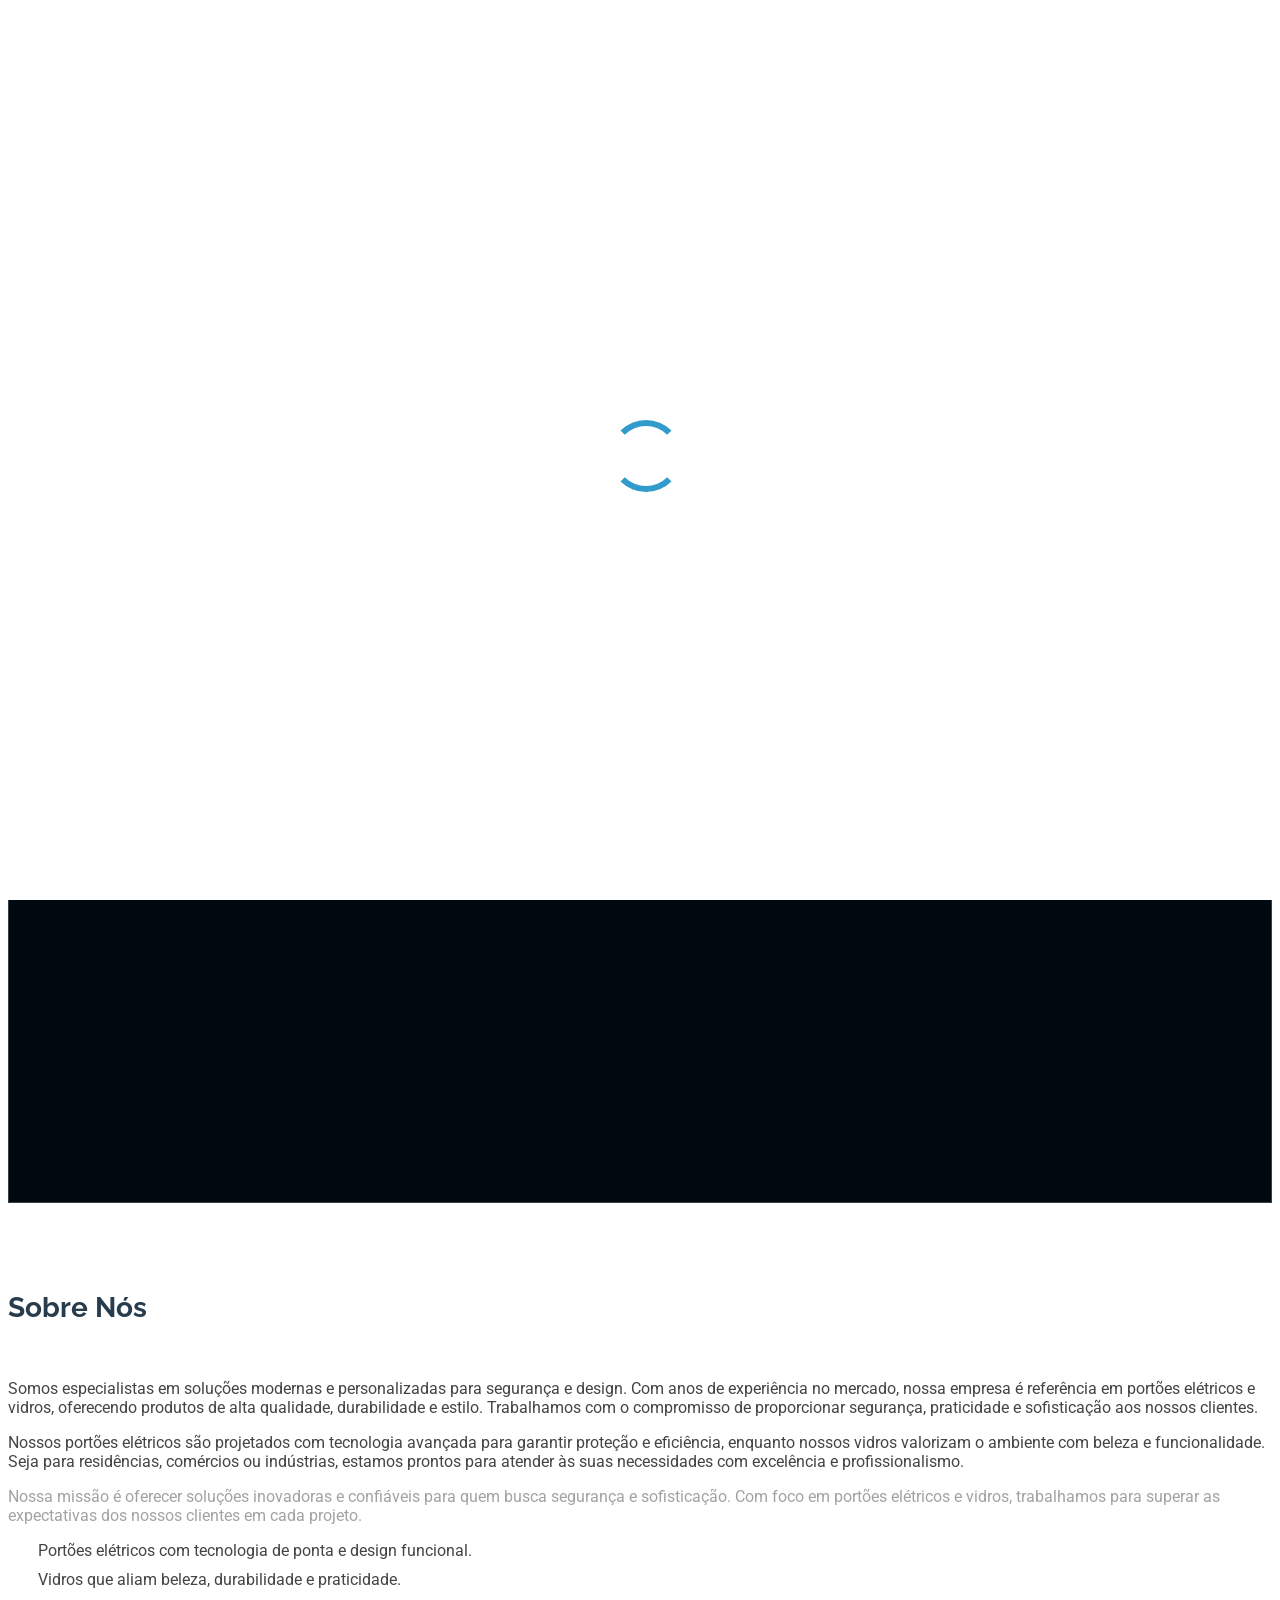
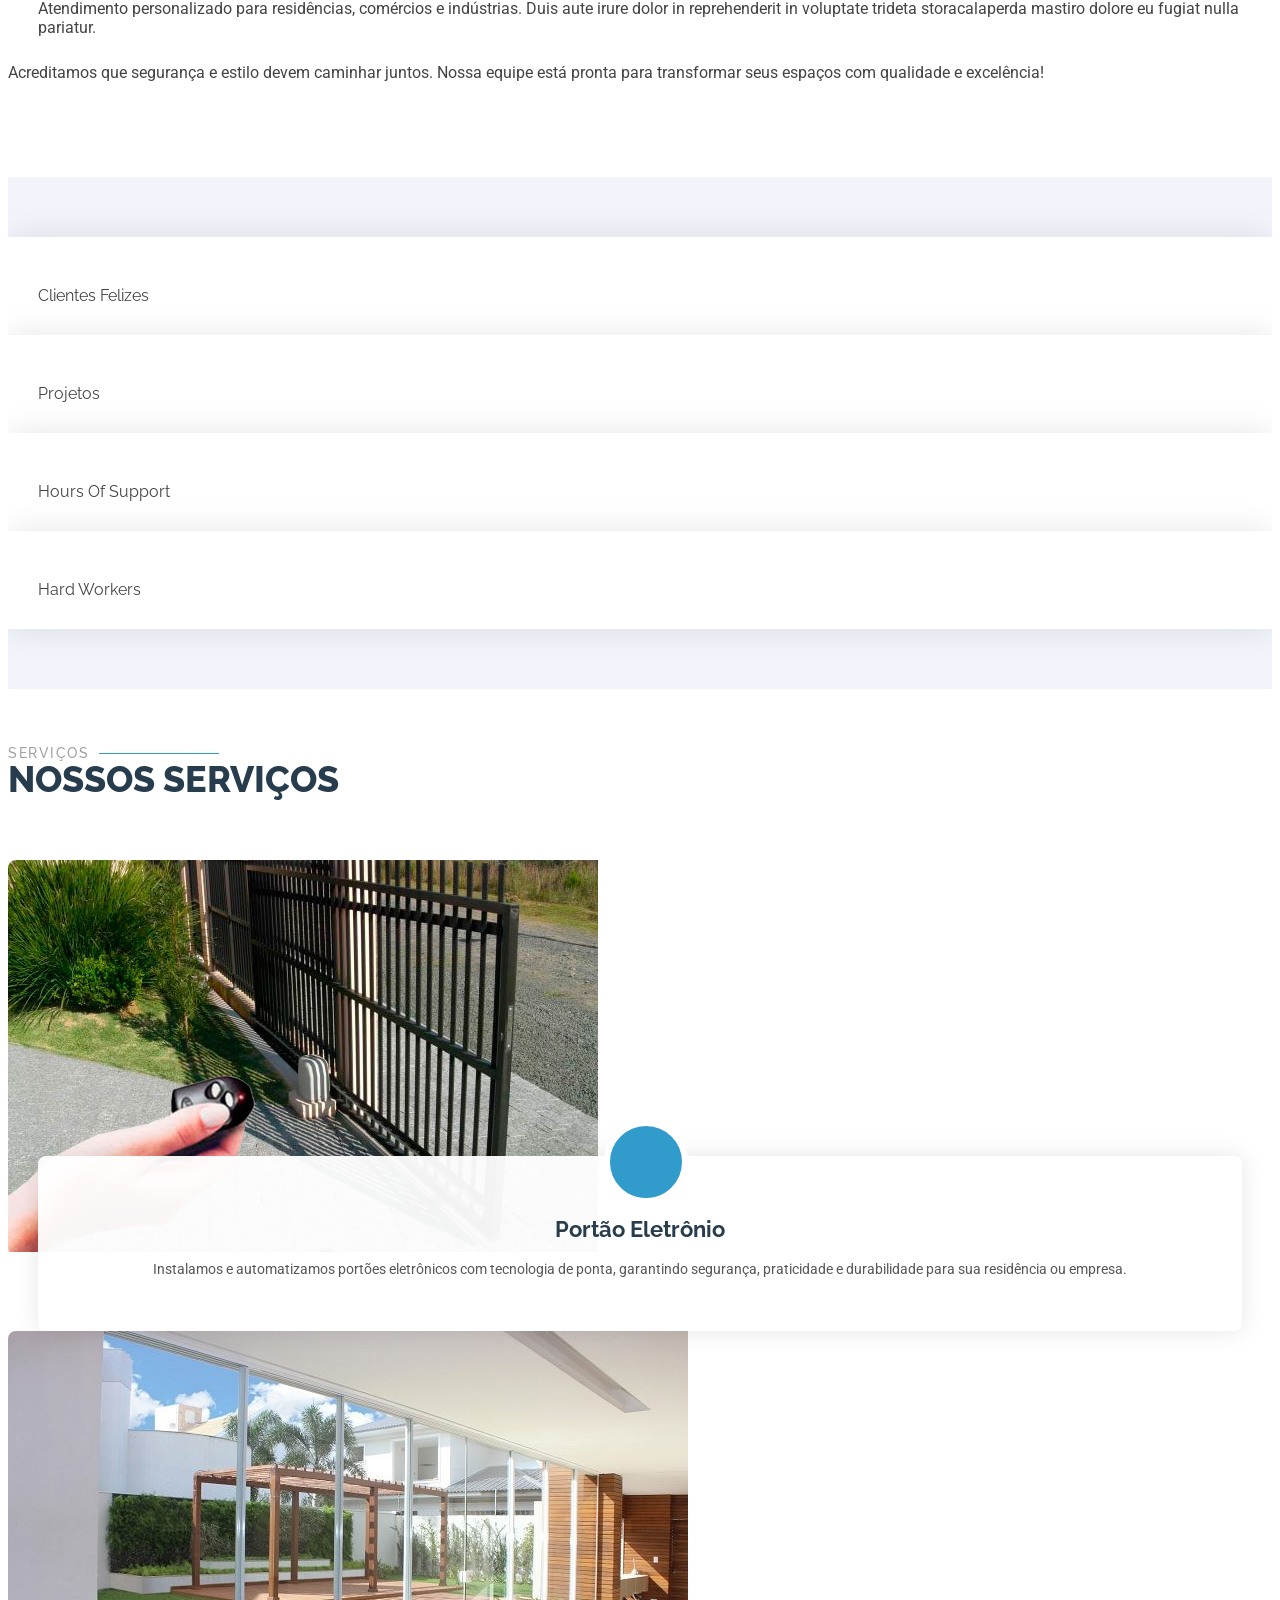
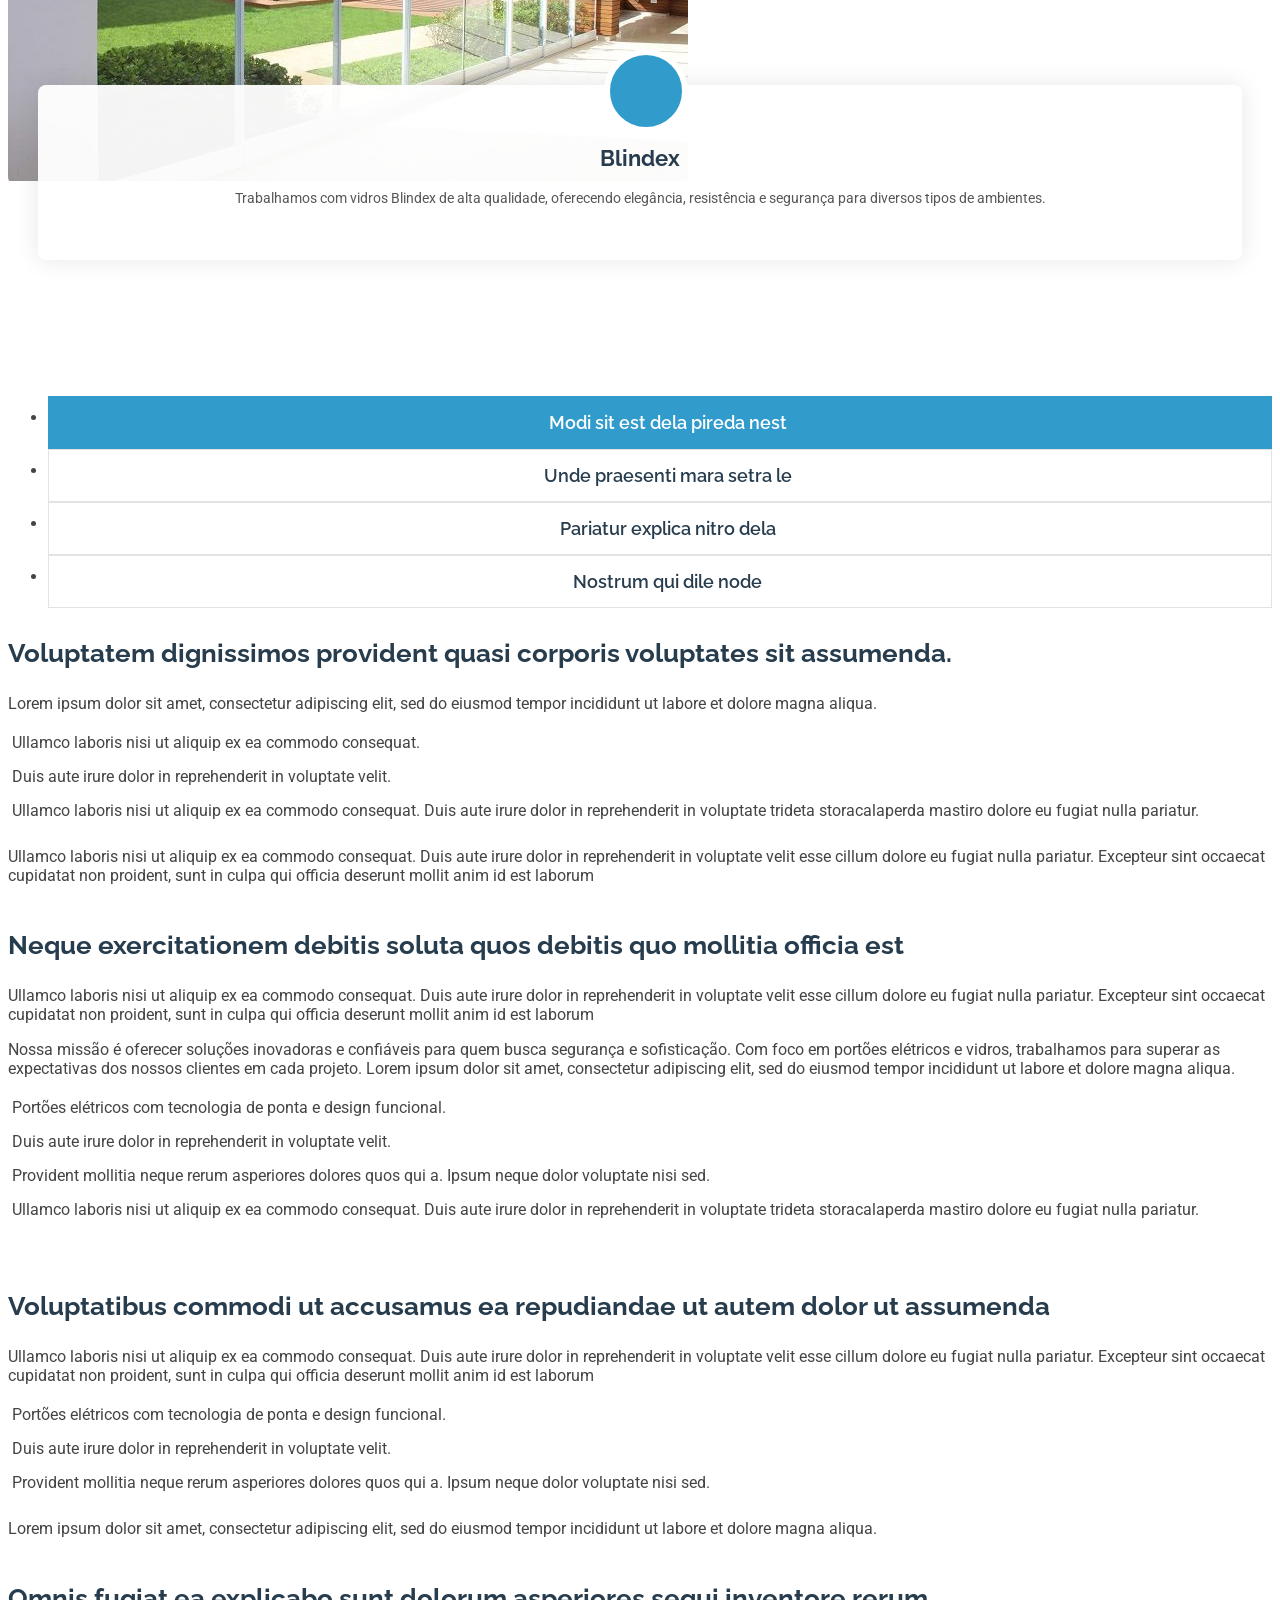
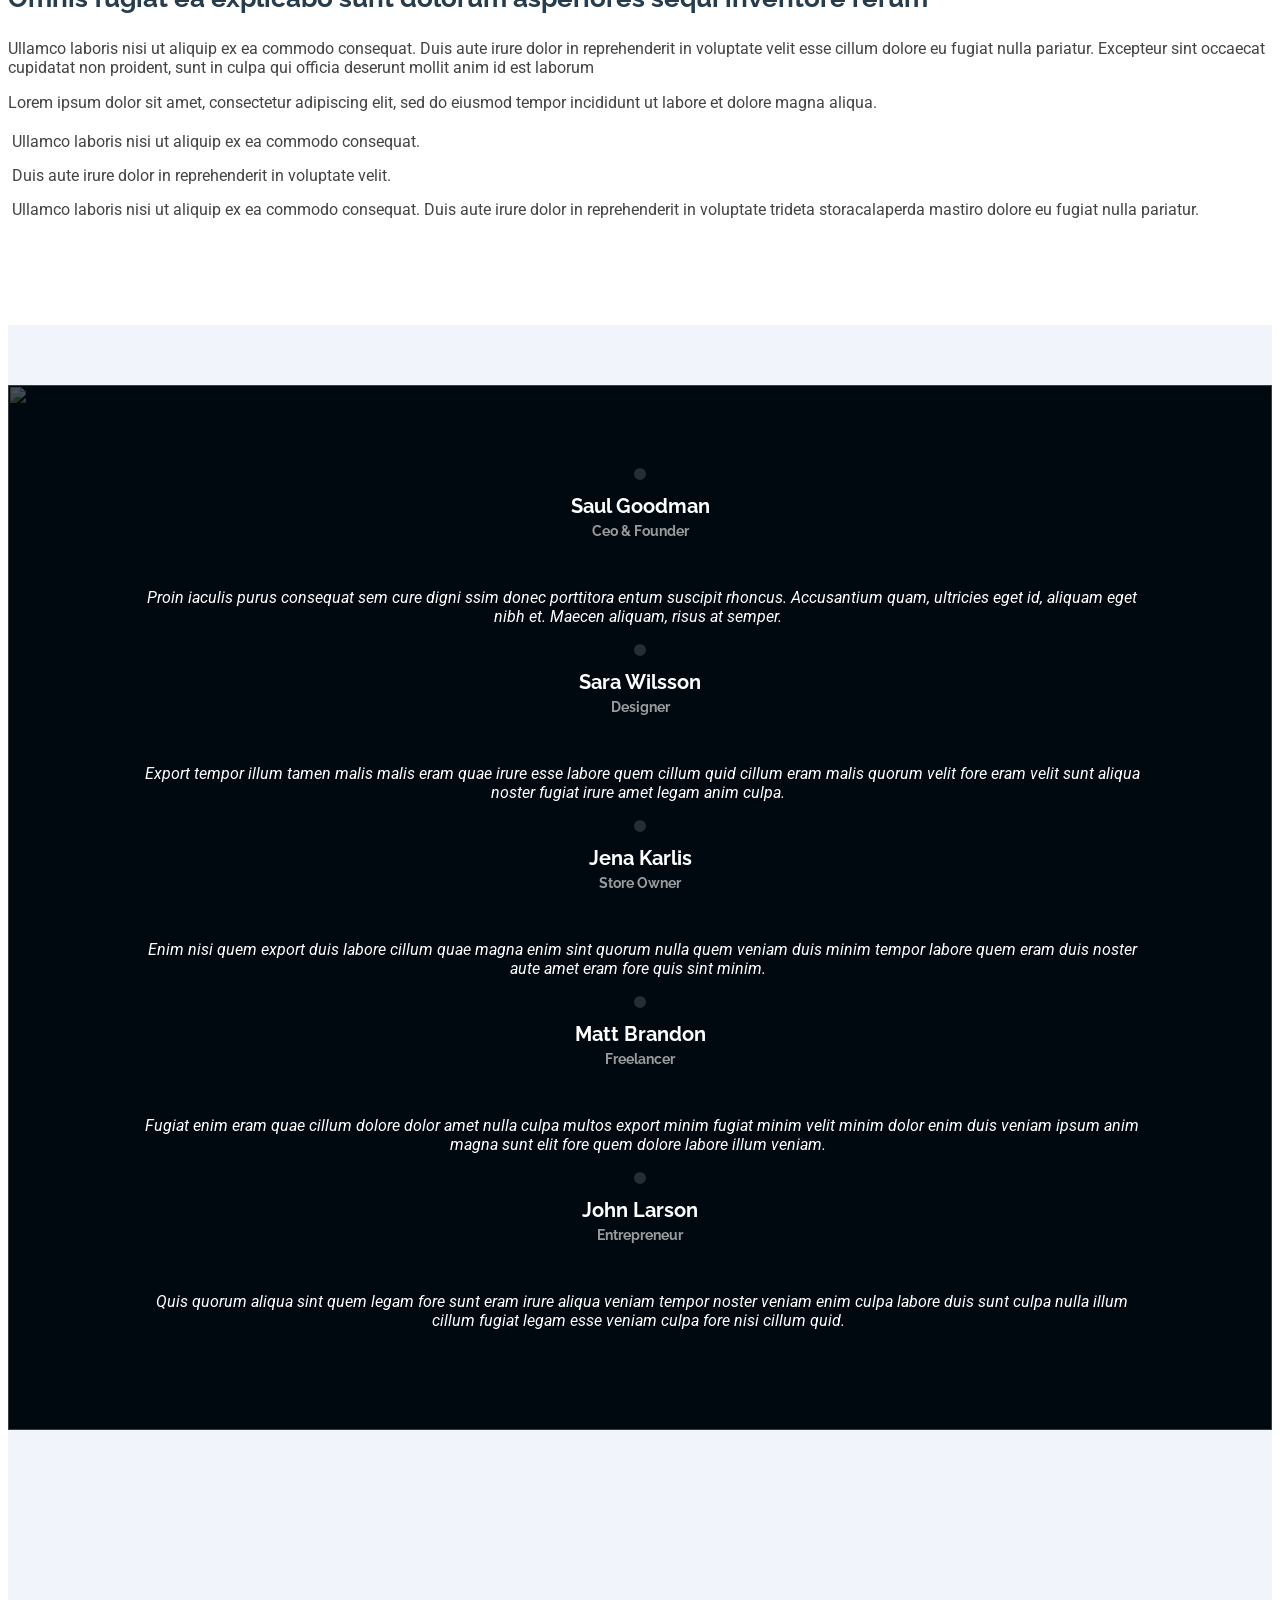
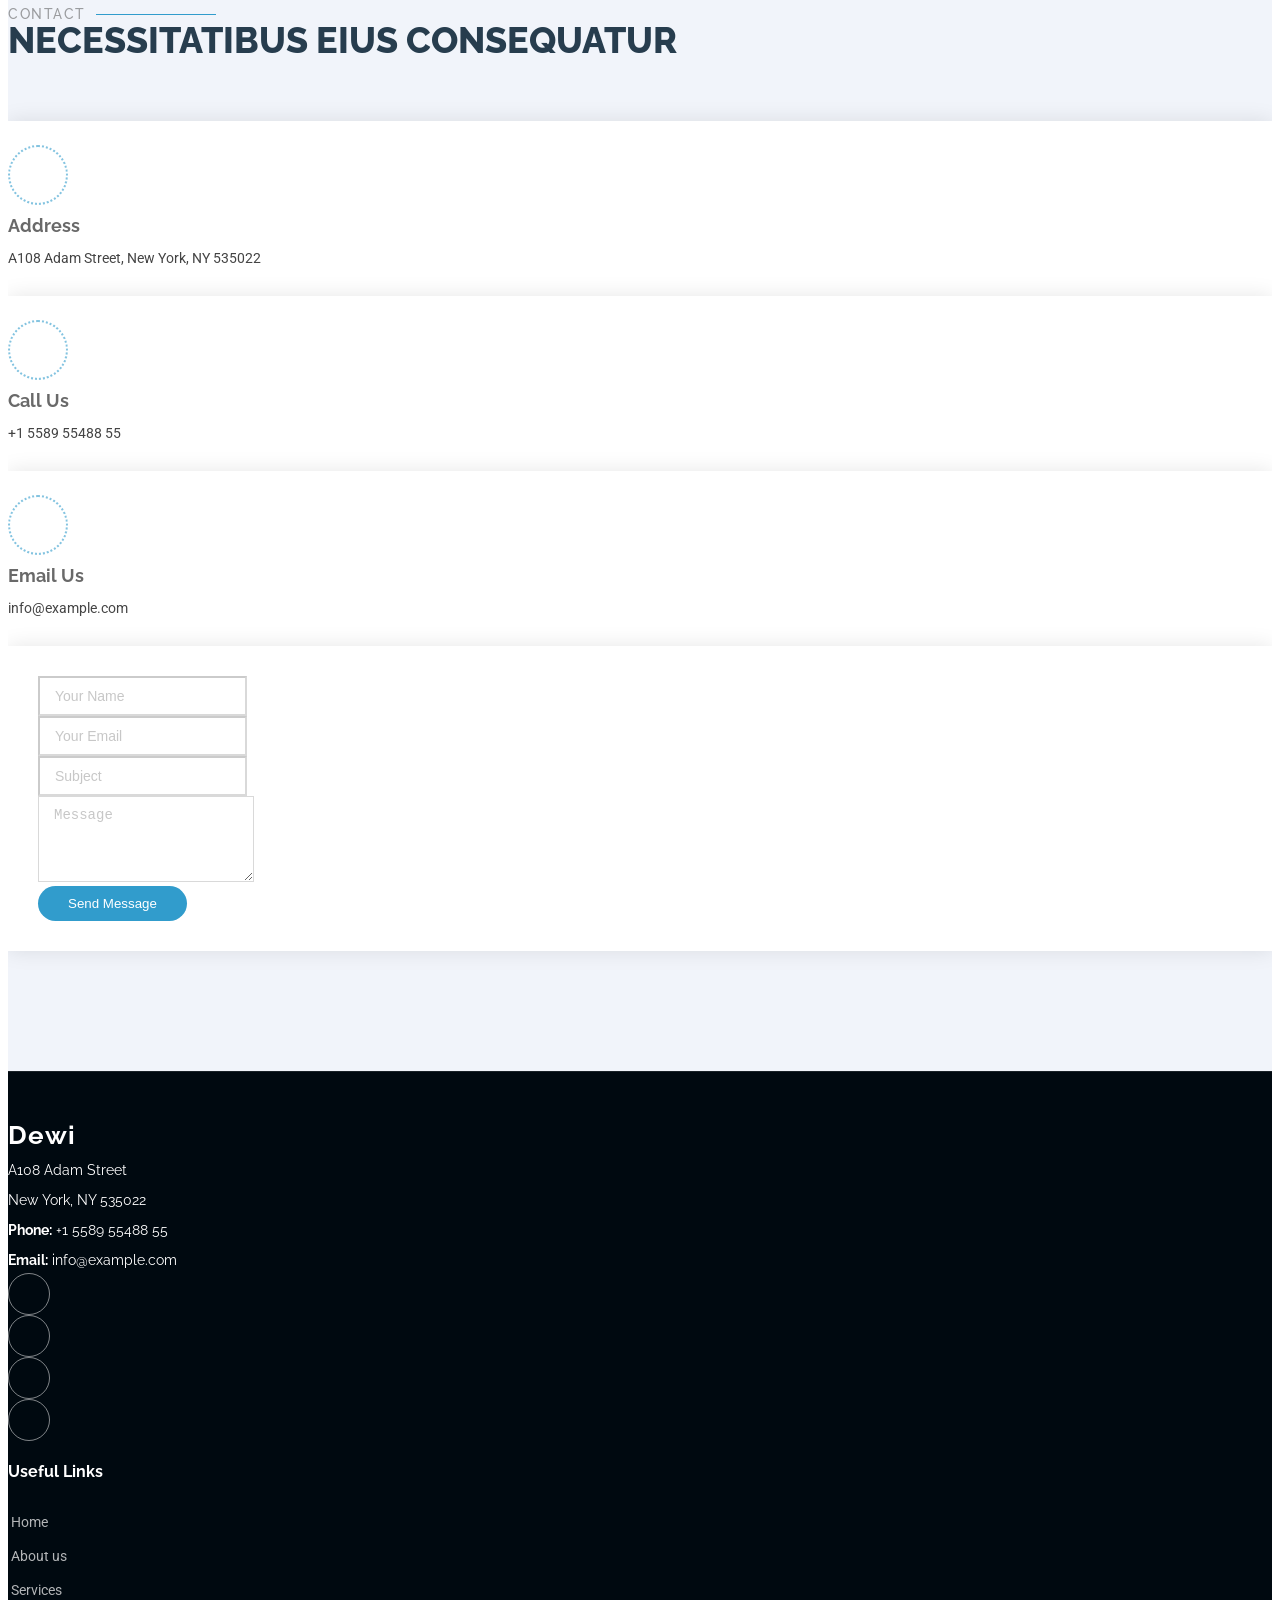
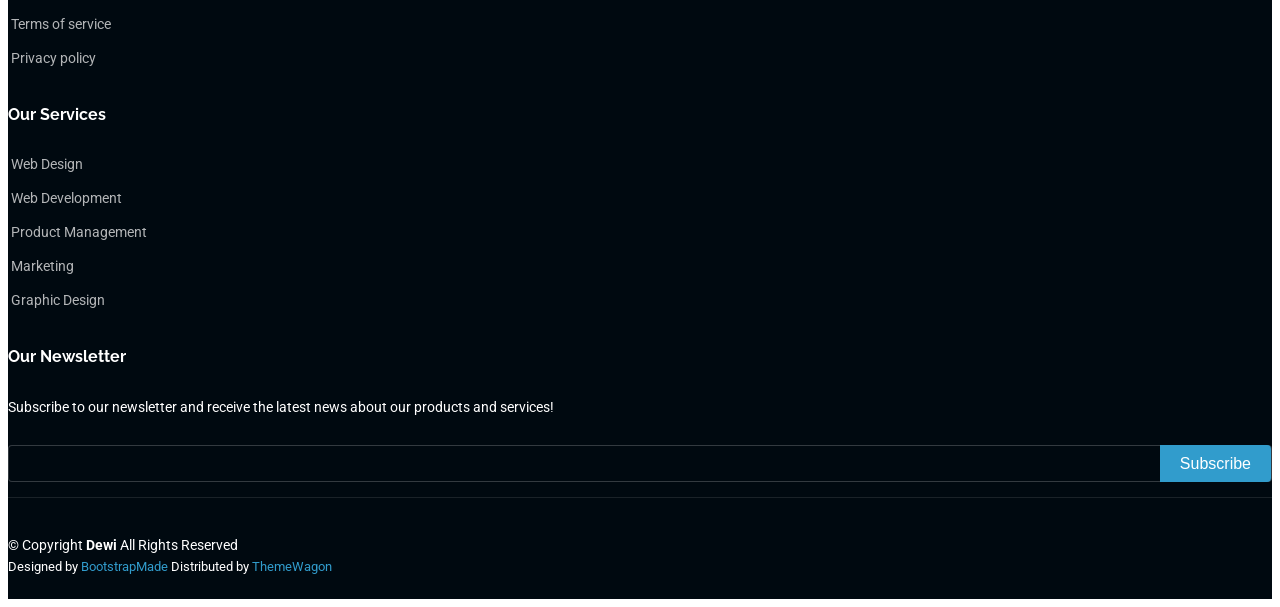
==== index.html @ 2883df5b "Mudança nas cores principais e continuação do projeto" ====
<!DOCTYPE html>
<html lang="en">

<head>
  <meta charset="utf-8">
  <meta content="width=device-width, initial-scale=1.0" name="viewport">
  <title>Index - Dewi Bootstrap Template</title>
  <meta name="description" content="">
  <meta name="keywords" content="">

  <!-- Favicons -->
  <link href="assets/img/favicon.png" rel="icon">
  <link href="assets/img/apple-touch-icon.png" rel="apple-touch-icon">

  <!-- Fonts -->
  <link href="https://fonts.googleapis.com" rel="preconnect">
  <link href="https://fonts.gstatic.com" rel="preconnect" crossorigin>
  <link href="https://fonts.googleapis.com/css2?family=Roboto:ital,wght@0,100;0,300;0,400;0,500;0,700;0,900;1,100;1,300;1,400;1,500;1,700;1,900&family=Raleway:ital,wght@0,100;0,200;0,300;0,400;0,500;0,600;0,700;0,800;0,900;1,100;1,200;1,300;1,400;1,500;1,600;1,700;1,800;1,900&family=Inter:wght@100;200;300;400;500;600;700;800;900&display=swap" rel="stylesheet">

  <!-- Vendor CSS Files -->
  <link href="assets/vendor/bootstrap/css/bootstrap.min.css" rel="stylesheet">
  <link href="assets/vendor/bootstrap-icons/bootstrap-icons.css" rel="stylesheet">
  <link href="assets/vendor/aos/aos.css" rel="stylesheet">
  <link href="assets/vendor/glightbox/css/glightbox.min.css" rel="stylesheet">
  <link href="assets/vendor/swiper/swiper-bundle.min.css" rel="stylesheet">

  <!-- Main CSS File -->
  <link href="assets/css/main.css" rel="stylesheet">

  <!-- =======================================================
  * Template Name: Dewi
  * Template URL: https://bootstrapmade.com/dewi-free-multi-purpose-html-template/
  * Updated: Aug 07 2024 with Bootstrap v5.3.3
  * Author: BootstrapMade.com
  * License: https://bootstrapmade.com/license/
  ======================================================== -->
</head>

<body class="index-page">

  <header id="header" class="header d-flex align-items-center fixed-top">
    <div class="container-fluid container-xl position-relative d-flex align-items-center">

      <a href="index.html" class="logo d-flex align-items-center me-auto">
        <!-- Uncomment the line below if you also wish to use an image logo -->
        <!-- <img src="assets/img/logo.png" alt=""> -->
        <h1 class="sitename">Dewi</h1>
      </a>

      <nav id="navmenu" class="navmenu">
        <ul>
          <li><a href="#hero" class="active">Home</a></li>
          <li><a href="#about">Sobre</a></li>
          <li><a href="#services">Serviços</a></li>
          <li><a href="#contact">Contato</a></li>
        </ul>
        <i class="mobile-nav-toggle d-xl-none bi bi-list"></i>
      </nav>

      <a class="cta-btn" href="https://api.whatsapp.com/send?phone=55558598585939" target="_blank">FALE CONOSCO</a>
      

    </div>
  </header>

  <main class="main">

    <!-- Hero Section -->
    <section id="hero" class="hero section dark-background">

      <img src="assets/img/Slide3.png" alt="" data-aos="fade-in">

      <div class="container d-flex flex-column align-items-center">
        <h2 data-aos="fade-up" data-aos-delay="100">PORTÔES AUTOMÁTICOS</h2>
        <p data-aos="fade-up" data-aos-delay="200">Mais segurança para a sua família</p>
        <div class="d-flex mt-4" data-aos="fade-up" data-aos-delay="300">
          <a href="https://api.whatsapp.com/send?phone=55558598585939" target="_blank" class="btn-get-started">FALE CONOSCO</a>
          <a href="https://www.youtube.com/watch?v=Y7f98aduVJ8" class="glightbox btn-watch-video d-flex align-items-center"><i class="bi bi-play-circle"></i><span>Watch Video</span></a>
        </div>
      </div>

    </section><!-- /Hero Section -->

    <!-- About Section -->
    <section id="about" class="about section">

      <div class="container">

        <div class="row gy-4">
          <div class="col-lg-6" data-aos="fade-up" data-aos-delay="100">
            <h3>Sobre Nós</h3>
            <img src="assets/img/Sobre1.jpg" class="img-fluid rounded-4 mb-4" alt="">
            <p>Somos especialistas em soluções modernas e personalizadas para segurança e design. Com anos de experiência no mercado, nossa empresa é referência em portões elétricos e vidros, oferecendo produtos de alta qualidade, durabilidade e estilo. Trabalhamos com o compromisso de proporcionar segurança, praticidade e sofisticação aos nossos clientes.</p>
            <p>Nossos portões elétricos são projetados com tecnologia avançada para garantir proteção e eficiência, enquanto nossos vidros valorizam o ambiente com beleza e funcionalidade. Seja para residências, comércios ou indústrias, estamos prontos para atender às suas necessidades com excelência e profissionalismo.</p>
          </div>
          <div class="col-lg-6" data-aos="fade-up" data-aos-delay="250">
            <div class="content ps-0 ps-lg-5">
              <p class="fst-italic">
                Nossa missão é oferecer soluções inovadoras e confiáveis para quem busca segurança e sofisticação. Com foco em portões elétricos e vidros, trabalhamos para superar as expectativas dos nossos clientes em cada projeto.
              </p>
              <ul>
                <li><i class="bi bi-check-circle-fill"></i> <span>Portões elétricos com tecnologia de ponta e design funcional.</span></li>
                <li><i class="bi bi-check-circle-fill"></i> <span>Vidros que aliam beleza, durabilidade e praticidade.</span></li>
                <li><i class="bi bi-check-circle-fill"></i> <span>Atendimento personalizado para residências, comércios e indústrias. Duis aute irure dolor in reprehenderit in voluptate trideta storacalaperda mastiro dolore eu fugiat nulla pariatur.</span></li>
              </ul>
              <p>
                Acreditamos que segurança e estilo devem caminhar juntos. Nossa equipe está pronta para transformar seus espaços com qualidade e excelência!
              </p>

              <div class="position-relative mt-4">
                <img src="assets/img/Sobre2.jpg" class="img-fluid rounded-4" alt="">
                
              </div>
            </div>
          </div>
        </div>

      </div>

    </section><!-- /About Section -->

    <!-- Stats Section -->
    <section id="stats" class="stats section light-background">

      <div class="container" data-aos="fade-up" data-aos-delay="100">

        <div class="row gy-4">

          <div class="col-lg-3 col-md-6">
            <div class="stats-item d-flex align-items-center w-100 h-100">
              <i class="bi bi-emoji-smile color-blue flex-shrink-0"></i>
              <div>
                <span data-purecounter-start="0" data-purecounter-end="232" data-purecounter-duration="1" class="purecounter"></span>
                <p>Clientes Felizes</p>
              </div>
            </div>
          </div><!-- End Stats Item -->

          <div class="col-lg-3 col-md-6">
            <div class="stats-item d-flex align-items-center w-100 h-100">
              <i class="bi bi-journal-richtext color-orange flex-shrink-0"></i>
              <div>
                <span data-purecounter-start="0" data-purecounter-end="521" data-purecounter-duration="1" class="purecounter"></span>
                <p>Projetos</p>
              </div>
            </div>
          </div><!-- End Stats Item -->

          <div class="col-lg-3 col-md-6">
            <div class="stats-item d-flex align-items-center w-100 h-100">
              <i class="bi bi-headset color-green flex-shrink-0"></i>
              <div>
                <span data-purecounter-start="0" data-purecounter-end="1463" data-purecounter-duration="1" class="purecounter"></span>
                <p>Hours Of Support</p>
              </div>
            </div>
          </div><!-- End Stats Item -->

          <div class="col-lg-3 col-md-6">
            <div class="stats-item d-flex align-items-center w-100 h-100">
              <i class="bi bi-people color-pink flex-shrink-0"></i>
              <div>
                <span data-purecounter-start="0" data-purecounter-end="15" data-purecounter-duration="1" class="purecounter"></span>
                <p>Hard Workers</p>
              </div>
            </div>
          </div><!-- End Stats Item -->

        </div>

      </div>

    </section><!-- /Stats Section -->

    <!-- Services Section -->
    <section id="services" class="services section">

      <!-- Section Title -->
      <div class="container section-title" data-aos="fade-up">
        <h2>Serviços</h2>
        <p>Nossos Serviços<br></p>
      </div><!-- End Section Title -->
      <div class="container" data-aos="fade-up" data-aos-delay="100">
        <div class="row gy-5 justify-content-center">
          <!-- Primeiro Container -->
          <div class="col-xl-4 col-md-6" data-aos="zoom-in" data-aos-delay="200">
            <div class="service-item">
              <div class="img">
                <img src="assets/img/servicos1.jpg" class="img-fluid" alt="">
              </div>
              <div class="details position-relative">
                <div class="icon">
                  <i class="bi bi-activity"></i>
                </div>
                <a class="stretched-link">
                  <h3>Portão Eletrônio</h3>
                </a>
                <p>Instalamos e automatizamos portões eletrônicos com tecnologia de ponta, garantindo segurança, praticidade e durabilidade para sua residência ou empresa.</p>
              </div>
            </div>
          </div><!-- End Service Item -->
      
          <!-- Segundo Container -->
          <div class="col-xl-4 col-md-6" data-aos="zoom-in" data-aos-delay="300">
            <div class="service-item">
              <div class="img">
                <img src="assets/img/servicos2.jpg" class="img-fluid" alt="">
              </div>
              <div class="details position-relative">
                <div class="icon">
                  <i class="bi bi-broadcast"></i>
                </div>
                <a class="stretched-link">
                  <h3>Blindex</h3>
                </a>
                <p>Trabalhamos com vidros Blindex de alta qualidade, oferecendo elegância, resistência e segurança para diversos tipos de ambientes.</p>
              </div>
            </div>
          </div><!-- End Service Item -->
        </div>
      </div>
      

      </div>

    </section><!-- /Services Section -->

  

    <!-- Features Section -->
    <section id="features" class="features section">

      <div class="container">

        <ul class="nav nav-tabs row  d-flex" data-aos="fade-up" data-aos-delay="100">
          <li class="nav-item col-3">
            <a class="nav-link active show" data-bs-toggle="tab" data-bs-target="#features-tab-1">
              <i class="bi bi-binoculars"></i>
              <h4 class="d-none d-lg-block">Modi sit est dela pireda nest</h4>
            </a>
          </li>
          <li class="nav-item col-3">
            <a class="nav-link" data-bs-toggle="tab" data-bs-target="#features-tab-2">
              <i class="bi bi-box-seam"></i>
              <h4 class="d-none d-lg-block">Unde praesenti mara setra le</h4>
            </a>
          </li>
          <li class="nav-item col-3">
            <a class="nav-link" data-bs-toggle="tab" data-bs-target="#features-tab-3">
              <i class="bi bi-brightness-high"></i>
              <h4 class="d-none d-lg-block">Pariatur explica nitro dela</h4>
            </a>
          </li>
          <li class="nav-item col-3">
            <a class="nav-link" data-bs-toggle="tab" data-bs-target="#features-tab-4">
              <i class="bi bi-command"></i>
              <h4 class="d-none d-lg-block">Nostrum qui dile node</h4>
            </a>
          </li>
        </ul><!-- End Tab Nav -->

        <div class="tab-content" data-aos="fade-up" data-aos-delay="200">

          <div class="tab-pane fade active show" id="features-tab-1">
            <div class="row">
              <div class="col-lg-6 order-2 order-lg-1 mt-3 mt-lg-0">
                <h3>Voluptatem dignissimos provident quasi corporis voluptates sit assumenda.</h3>
                <p class="fst-italic">
                  Lorem ipsum dolor sit amet, consectetur adipiscing elit, sed do eiusmod tempor incididunt ut labore et dolore
                  magna aliqua.
                </p>
                <ul>
                  <li><i class="bi bi-check2-all"></i>
                    <spab>Ullamco laboris nisi ut aliquip ex ea commodo consequat.</spab>
                  </li>
                  <li><i class="bi bi-check2-all"></i> <span>Duis aute irure dolor in reprehenderit in voluptate velit</span>.</li>
                  <li><i class="bi bi-check2-all"></i> <span>Ullamco laboris nisi ut aliquip ex ea commodo consequat. Duis aute irure dolor in reprehenderit in voluptate trideta storacalaperda mastiro dolore eu fugiat nulla pariatur.</span></li>
                </ul>
                <p>
                  Ullamco laboris nisi ut aliquip ex ea commodo consequat. Duis aute irure dolor in reprehenderit in voluptate
                  velit esse cillum dolore eu fugiat nulla pariatur. Excepteur sint occaecat cupidatat non proident, sunt in
                  culpa qui officia deserunt mollit anim id est laborum
                </p>
              </div>
              <div class="col-lg-6 order-1 order-lg-2 text-center">
                <img src="assets/img/working-1.jpg" alt="" class="img-fluid">
              </div>
            </div>
          </div><!-- End Tab Content Item -->

          <div class="tab-pane fade" id="features-tab-2">
            <div class="row">
              <div class="col-lg-6 order-2 order-lg-1 mt-3 mt-lg-0">
                <h3>Neque exercitationem debitis soluta quos debitis quo mollitia officia est</h3>
                <p>
                  Ullamco laboris nisi ut aliquip ex ea commodo consequat. Duis aute irure dolor in reprehenderit in voluptate
                  velit esse cillum dolore eu fugiat nulla pariatur. Excepteur sint occaecat cupidatat non proident, sunt in
                  culpa qui officia deserunt mollit anim id est laborum
                </p>
                <p class="fst-italic">
                  Nossa missão é oferecer soluções inovadoras e confiáveis para quem busca segurança e sofisticação. Com foco em portões elétricos e vidros, trabalhamos para superar as expectativas dos nossos clientes em cada projeto. Lorem ipsum dolor sit amet, consectetur adipiscing elit, sed do eiusmod tempor incididunt ut labore et dolore
                  magna aliqua.
                </p>
                <ul>
                  <li><i class="bi bi-check2-all"></i> <span>Portões elétricos com tecnologia de ponta e design funcional.</span></li>
                  <li><i class="bi bi-check2-all"></i> <span>Duis aute irure dolor in reprehenderit in voluptate velit.</span></li>
                  <li><i class="bi bi-check2-all"></i> <span>Provident mollitia neque rerum asperiores dolores quos qui a. Ipsum neque dolor voluptate nisi sed.</span></li>
                  <li><i class="bi bi-check2-all"></i> <span>Ullamco laboris nisi ut aliquip ex ea commodo consequat. Duis aute irure dolor in reprehenderit in voluptate trideta storacalaperda mastiro dolore eu fugiat nulla pariatur.</span></li>
                </ul>
              </div>
              <div class="col-lg-6 order-1 order-lg-2 text-center">
                <img src="assets/img/working-2.jpg" alt="" class="img-fluid">
              </div>
            </div>
          </div><!-- End Tab Content Item -->

          <div class="tab-pane fade" id="features-tab-3">
            <div class="row">
              <div class="col-lg-6 order-2 order-lg-1 mt-3 mt-lg-0">
                <h3>Voluptatibus commodi ut accusamus ea repudiandae ut autem dolor ut assumenda</h3>
                <p>
                  Ullamco laboris nisi ut aliquip ex ea commodo consequat. Duis aute irure dolor in reprehenderit in voluptate
                  velit esse cillum dolore eu fugiat nulla pariatur. Excepteur sint occaecat cupidatat non proident, sunt in
                  culpa qui officia deserunt mollit anim id est laborum
                </p>
                <ul>
                  <li><i class="bi bi-check2-all"></i> <span>Portões elétricos com tecnologia de ponta e design funcional.</span></li>
                  <li><i class="bi bi-check2-all"></i> <span>Duis aute irure dolor in reprehenderit in voluptate velit.</span></li>
                  <li><i class="bi bi-check2-all"></i> <span>Provident mollitia neque rerum asperiores dolores quos qui a. Ipsum neque dolor voluptate nisi sed.</span></li>
                </ul>
                <p class="fst-italic">
                  Lorem ipsum dolor sit amet, consectetur adipiscing elit, sed do eiusmod tempor incididunt ut labore et dolore
                  magna aliqua.
                </p>
              </div>
              <div class="col-lg-6 order-1 order-lg-2 text-center">
                <img src="assets/img/working-3.jpg" alt="" class="img-fluid">
              </div>
            </div>
          </div><!-- End Tab Content Item -->

          <div class="tab-pane fade" id="features-tab-4">
            <div class="row">
              <div class="col-lg-6 order-2 order-lg-1 mt-3 mt-lg-0">
                <h3>Omnis fugiat ea explicabo sunt dolorum asperiores sequi inventore rerum</h3>
                <p>
                  Ullamco laboris nisi ut aliquip ex ea commodo consequat. Duis aute irure dolor in reprehenderit in voluptate
                  velit esse cillum dolore eu fugiat nulla pariatur. Excepteur sint occaecat cupidatat non proident, sunt in
                  culpa qui officia deserunt mollit anim id est laborum
                </p>
                <p class="fst-italic">
                  Lorem ipsum dolor sit amet, consectetur adipiscing elit, sed do eiusmod tempor incididunt ut labore et dolore
                  magna aliqua.
                </p>
                <ul>
                  <li><i class="bi bi-check2-all"></i> <span>Ullamco laboris nisi ut aliquip ex ea commodo consequat.</span></li>
                  <li><i class="bi bi-check2-all"></i> <span>Duis aute irure dolor in reprehenderit in voluptate velit.</span></li>
                  <li><i class="bi bi-check2-all"></i> <span>Ullamco laboris nisi ut aliquip ex ea commodo consequat. Duis aute irure dolor in reprehenderit in voluptate trideta storacalaperda mastiro dolore eu fugiat nulla pariatur.</span></li>
                </ul>
              </div>
              <div class="col-lg-6 order-1 order-lg-2 text-center">
                <img src="assets/img/working-4.jpg" alt="" class="img-fluid">
              </div>
            </div>
          </div><!-- End Tab Content Item -->

        </div>

      </div>

    </section><!-- /Features Section -->

    <!-- Services 2 Section -->
    <section id="services-2" class="services-2 section light-background">

      

    <!-- Testimonials Section -->
    <section id="testimonials" class="testimonials section dark-background">

      <img src="assets/img/testimonials-bg.jpg" class="testimonials-bg" alt="">

      <div class="container" data-aos="fade-up" data-aos-delay="100">

        <div class="swiper init-swiper">
          <script type="application/json" class="swiper-config">
            {
              "loop": true,
              "speed": 600,
              "autoplay": {
                "delay": 5000
              },
              "slidesPerView": "auto",
              "pagination": {
                "el": ".swiper-pagination",
                "type": "bullets",
                "clickable": true
              }
            }
          </script>
          <div class="swiper-wrapper">

            <div class="swiper-slide">
              <div class="testimonial-item">
                <img src="assets/img/testimonials/testimonials-1.jpg" class="testimonial-img" alt="">
                <h3>Saul Goodman</h3>
                <h4>Ceo &amp; Founder</h4>
                <div class="stars">
                  <i class="bi bi-star-fill"></i><i class="bi bi-star-fill"></i><i class="bi bi-star-fill"></i><i class="bi bi-star-fill"></i><i class="bi bi-star-fill"></i>
                </div>
                <p>
                  <i class="bi bi-quote quote-icon-left"></i>
                  <span>Proin iaculis purus consequat sem cure digni ssim donec porttitora entum suscipit rhoncus. Accusantium quam, ultricies eget id, aliquam eget nibh et. Maecen aliquam, risus at semper.</span>
                  <i class="bi bi-quote quote-icon-right"></i>
                </p>
              </div>
            </div><!-- End testimonial item -->

            <div class="swiper-slide">
              <div class="testimonial-item">
                <img src="assets/img/testimonials/testimonials-2.jpg" class="testimonial-img" alt="">
                <h3>Sara Wilsson</h3>
                <h4>Designer</h4>
                <div class="stars">
                  <i class="bi bi-star-fill"></i><i class="bi bi-star-fill"></i><i class="bi bi-star-fill"></i><i class="bi bi-star-fill"></i><i class="bi bi-star-fill"></i>
                </div>
                <p>
                  <i class="bi bi-quote quote-icon-left"></i>
                  <span>Export tempor illum tamen malis malis eram quae irure esse labore quem cillum quid cillum eram malis quorum velit fore eram velit sunt aliqua noster fugiat irure amet legam anim culpa.</span>
                  <i class="bi bi-quote quote-icon-right"></i>
                </p>
              </div>
            </div><!-- End testimonial item -->

            <div class="swiper-slide">
              <div class="testimonial-item">
                <img src="assets/img/testimonials/testimonials-3.jpg" class="testimonial-img" alt="">
                <h3>Jena Karlis</h3>
                <h4>Store Owner</h4>
                <div class="stars">
                  <i class="bi bi-star-fill"></i><i class="bi bi-star-fill"></i><i class="bi bi-star-fill"></i><i class="bi bi-star-fill"></i><i class="bi bi-star-fill"></i>
                </div>
                <p>
                  <i class="bi bi-quote quote-icon-left"></i>
                  <span>Enim nisi quem export duis labore cillum quae magna enim sint quorum nulla quem veniam duis minim tempor labore quem eram duis noster aute amet eram fore quis sint minim.</span>
                  <i class="bi bi-quote quote-icon-right"></i>
                </p>
              </div>
            </div><!-- End testimonial item -->

            <div class="swiper-slide">
              <div class="testimonial-item">
                <img src="assets/img/testimonials/testimonials-4.jpg" class="testimonial-img" alt="">
                <h3>Matt Brandon</h3>
                <h4>Freelancer</h4>
                <div class="stars">
                  <i class="bi bi-star-fill"></i><i class="bi bi-star-fill"></i><i class="bi bi-star-fill"></i><i class="bi bi-star-fill"></i><i class="bi bi-star-fill"></i>
                </div>
                <p>
                  <i class="bi bi-quote quote-icon-left"></i>
                  <span>Fugiat enim eram quae cillum dolore dolor amet nulla culpa multos export minim fugiat minim velit minim dolor enim duis veniam ipsum anim magna sunt elit fore quem dolore labore illum veniam.</span>
                  <i class="bi bi-quote quote-icon-right"></i>
                </p>
              </div>
            </div><!-- End testimonial item -->

            <div class="swiper-slide">
              <div class="testimonial-item">
                <img src="assets/img/testimonials/testimonials-5.jpg" class="testimonial-img" alt="">
                <h3>John Larson</h3>
                <h4>Entrepreneur</h4>
                <div class="stars">
                  <i class="bi bi-star-fill"></i><i class="bi bi-star-fill"></i><i class="bi bi-star-fill"></i><i class="bi bi-star-fill"></i><i class="bi bi-star-fill"></i>
                </div>
                <p>
                  <i class="bi bi-quote quote-icon-left"></i>
                  <span>Quis quorum aliqua sint quem legam fore sunt eram irure aliqua veniam tempor noster veniam enim culpa labore duis sunt culpa nulla illum cillum fugiat legam esse veniam culpa fore nisi cillum quid.</span>
                  <i class="bi bi-quote quote-icon-right"></i>
                </p>
              </div>
            </div><!-- End testimonial item -->

          </div>
          <div class="swiper-pagination"></div>
        </div>

      </div>

    </section><!-- /Testimonials Section -->

   

        </div>

      </div>

    </section><!-- /Portfolio Section -->

    <!-- Team Section -->
    <section id="team" class="team section light-background">

    

    <!-- Contact Section -->
    <section id="contact" class="contact section">

      <!-- Section Title -->
      <div class="container section-title" data-aos="fade-up">
        <h2>Contact</h2>
        <p>Necessitatibus eius consequatur</p>
      </div><!-- End Section Title -->

      <div class="container" data-aos="fade-up" data-aos-delay="100">

        <div class="row gy-4">
          <div class="col-lg-6 ">
            <div class="row gy-4">

              <div class="col-lg-12">
                <div class="info-item d-flex flex-column justify-content-center align-items-center" data-aos="fade-up" data-aos-delay="200">
                  <i class="bi bi-geo-alt"></i>
                  <h3>Address</h3>
                  <p>A108 Adam Street, New York, NY 535022</p>
                </div>
              </div><!-- End Info Item -->

              <div class="col-md-6">
                <div class="info-item d-flex flex-column justify-content-center align-items-center" data-aos="fade-up" data-aos-delay="300">
                  <i class="bi bi-telephone"></i>
                  <h3>Call Us</h3>
                  <p>+1 5589 55488 55</p>
                </div>
              </div><!-- End Info Item -->

              <div class="col-md-6">
                <div class="info-item d-flex flex-column justify-content-center align-items-center" data-aos="fade-up" data-aos-delay="400">
                  <i class="bi bi-envelope"></i>
                  <h3>Email Us</h3>
                  <p>info@example.com</p>
                </div>
              </div><!-- End Info Item -->

            </div>
          </div>

          <div class="col-lg-6">
            <form action="forms/contact.php" method="post" class="php-email-form" data-aos="fade-up" data-aos-delay="500">
              <div class="row gy-4">

                <div class="col-md-6">
                  <input type="text" name="name" class="form-control" placeholder="Your Name" required="">
                </div>

                <div class="col-md-6 ">
                  <input type="email" class="form-control" name="email" placeholder="Your Email" required="">
                </div>

                <div class="col-md-12">
                  <input type="text" class="form-control" name="subject" placeholder="Subject" required="">
                </div>

                <div class="col-md-12">
                  <textarea class="form-control" name="message" rows="4" placeholder="Message" required=""></textarea>
                </div>

                <div class="col-md-12 text-center">
                  <div class="loading">Loading</div>
                  <div class="error-message"></div>
                  <div class="sent-message">Your message has been sent. Thank you!</div>

                  <button type="submit">Send Message</button>
                </div>

              </div>
            </form>
          </div><!-- End Contact Form -->

        </div>

      </div>

    </section><!-- /Contact Section -->

  </main>

  <footer id="footer" class="footer dark-background">

    <div class="container footer-top">
      <div class="row gy-4">
        <div class="col-lg-4 col-md-6 footer-about">
          <a href="index.html" class="logo d-flex align-items-center">
            <span class="sitename">Dewi</span>
          </a>
          <div class="footer-contact pt-3">
            <p>A108 Adam Street</p>
            <p>New York, NY 535022</p>
            <p class="mt-3"><strong>Phone:</strong> <span>+1 5589 55488 55</span></p>
            <p><strong>Email:</strong> <span>info@example.com</span></p>
          </div>
          <div class="social-links d-flex mt-4">
            <a href=""><i class="bi bi-twitter-x"></i></a>
            <a href=""><i class="bi bi-facebook"></i></a>
            <a href=""><i class="bi bi-instagram"></i></a>
            <a href=""><i class="bi bi-linkedin"></i></a>
          </div>
        </div>

        <div class="col-lg-2 col-md-3 footer-links">
          <h4>Useful Links</h4>
          <ul>
            <li><i class="bi bi-chevron-right"></i> <a href="#">Home</a></li>
            <li><i class="bi bi-chevron-right"></i> <a href="#">About us</a></li>
            <li><i class="bi bi-chevron-right"></i> <a href="#">Services</a></li>
            <li><i class="bi bi-chevron-right"></i> <a href="#">Terms of service</a></li>
            <li><i class="bi bi-chevron-right"></i> <a href="#">Privacy policy</a></li>
          </ul>
        </div>

        <div class="col-lg-2 col-md-3 footer-links">
          <h4>Our Services</h4>
          <ul>
            <li><i class="bi bi-chevron-right"></i> <a href="#">Web Design</a></li>
            <li><i class="bi bi-chevron-right"></i> <a href="#">Web Development</a></li>
            <li><i class="bi bi-chevron-right"></i> <a href="#">Product Management</a></li>
            <li><i class="bi bi-chevron-right"></i> <a href="#">Marketing</a></li>
            <li><i class="bi bi-chevron-right"></i> <a href="#">Graphic Design</a></li>
          </ul>
        </div>

        <div class="col-lg-4 col-md-12 footer-newsletter">
          <h4>Our Newsletter</h4>
          <p>Subscribe to our newsletter and receive the latest news about our products and services!</p>
          <form action="forms/newsletter.php" method="post" class="php-email-form">
            <div class="newsletter-form"><input type="email" name="email"><input type="submit" value="Subscribe"></div>
            <div class="loading">Loading</div>
            <div class="error-message"></div>
            <div class="sent-message">Your subscription request has been sent. Thank you!</div>
          </form>
        </div>

      </div>
    </div>

    <div class="container copyright text-center mt-4">
      <p>© <span>Copyright</span> <strong class="px-1 sitename">Dewi</strong> <span>All Rights Reserved</span></p>
      <div class="credits">
        <!-- All the links in the footer should remain intact. -->
        <!-- You can delete the links only if you've purchased the pro version. -->
        <!-- Licensing information: https://bootstrapmade.com/license/ -->
        <!-- Purchase the pro version with working PHP/AJAX contact form: [buy-url] -->
        Designed by <a href="https://bootstrapmade.com/">BootstrapMade</a> Distributed by <a href=“https://themewagon.com>ThemeWagon
      </div>
    </div>

  </footer>

  <!-- Scroll Top -->
  <a href="#" id="scroll-top" class="scroll-top d-flex align-items-center justify-content-center"><i class="bi bi-arrow-up-short"></i></a>

  <!-- Preloader -->
  <div id="preloader"></div>

  <!-- Vendor JS Files -->
  <script src="assets/vendor/bootstrap/js/bootstrap.bundle.min.js"></script>
  <script src="assets/vendor/php-email-form/validate.js"></script>
  <script src="assets/vendor/aos/aos.js"></script>
  <script src="assets/vendor/glightbox/js/glightbox.min.js"></script>
  <script src="assets/vendor/purecounter/purecounter_vanilla.js"></script>
  <script src="assets/vendor/swiper/swiper-bundle.min.js"></script>
  <script src="assets/vendor/imagesloaded/imagesloaded.pkgd.min.js"></script>
  <script src="assets/vendor/isotope-layout/isotope.pkgd.min.js"></script>

  <!-- Main JS File -->
  <script src="assets/js/main.js"></script>

</body>

</html>
---- assets/css/main.css ----
/**
* Template Name: Dewi
* Template URL: https://bootstrapmade.com/dewi-free-multi-purpose-html-template/
* Updated: Aug 07 2024 with Bootstrap v5.3.3
* Author: BootstrapMade.com
* License: https://bootstrapmade.com/license/
*/

/*--------------------------------------------------------------
# Font & Color Variables
# Help: https://bootstrapmade.com/color-system/
--------------------------------------------------------------*/
/* Fonts */
:root {
  --default-font: "Roboto",  system-ui, -apple-system, "Segoe UI", Roboto, "Helvetica Neue", Arial, "Noto Sans", "Liberation Sans", sans-serif, "Apple Color Emoji", "Segoe UI Emoji", "Segoe UI Symbol", "Noto Color Emoji";
  --heading-font: "Raleway",  sans-serif;
  --nav-font: "Inter",  sans-serif;
}

/* Global Colors - The following color variables are used throughout the website. Updating them here will change the color scheme of the entire website */
:root { 
  --background-color: #ffffff; /* Background color for the entire website, including individual sections */
  --default-color: #444444; /* Default color used for the majority of the text content across the entire website */
  --heading-color: #273d4e; /* Color for headings, subheadings and title throughout the website */
  --accent-color: #319ccc; /* Accent color that represents your brand on the website. It's used for buttons, links, and other elements that need to stand out */
  --surface-color: #ffffff; /* The surface color is used as a background of boxed elements within sections, such as cards, icon boxes, or other elements that require a visual separation from the global background. */
  --contrast-color: #ffffff; /* Contrast color for text, ensuring readability against backgrounds of accent, heading, or default colors. */
}

/* Nav Menu Colors - The following color variables are used specifically for the navigation menu. They are separate from the global colors to allow for more customization options */
:root {
  --nav-color: #e5eaee;  /* The default color of the main navmenu links */
  --nav-hover-color: #319ccc; /* Applied to main navmenu links when they are hovered over or active */
  --nav-mobile-background-color: #ffffff; /* Used as the background color for mobile navigation menu */
  --nav-dropdown-background-color: #ffffff; /* Used as the background color for dropdown items that appear when hovering over primary navigation items */
  --nav-dropdown-color: #444444; /* Used for navigation links of the dropdown items in the navigation menu. */
  --nav-dropdown-hover-color: #319ccc; /* Similar to --nav-hover-color, this color is applied to dropdown navigation links when they are hovered over. */
}

/* Color Presets - These classes override global colors when applied to any section or element, providing reuse of the sam color scheme. */

.light-background {
  --background-color: #f1f4fa;
  --surface-color: #ffffff;
}

.dark-background {
  --background-color: #000910;
  --default-color: #ffffff;
  --heading-color: #ffffff;
  --surface-color: #28323a;
  --contrast-color: #ffffff;
}

/* Smooth scroll */
:root {
  scroll-behavior: smooth;
}

/*--------------------------------------------------------------
# General Styling & Shared Classes
--------------------------------------------------------------*/
body {
  color: var(--default-color);
  background-color: var(--background-color);
  font-family: var(--default-font);
}

a {
  color: var(--accent-color);
  text-decoration: none;
  transition: 0.3s;
}

a:hover {
  color: color-mix(in srgb, var(--accent-color), transparent 25%);
  text-decoration: none;
}

h1,
h2,
h3,
h4,
h5,
h6 {
  color: var(--heading-color);
  font-family: var(--heading-font);
}

/* PHP Email Form Messages
------------------------------*/
.php-email-form .error-message {
  display: none;
  background: #df1529;
  color: #ffffff;
  text-align: left;
  padding: 15px;
  margin-bottom: 24px;
  font-weight: 600;
}

.php-email-form .sent-message {
  display: none;
  color: #ffffff;
  background: #059652;
  text-align: center;
  padding: 15px;
  margin-bottom: 24px;
  font-weight: 600;
}

.php-email-form .loading {
  display: none;
  background: var(--surface-color);
  text-align: center;
  padding: 15px;
  margin-bottom: 24px;
}

.php-email-form .loading:before {
  content: "";
  display: inline-block;
  border-radius: 50%;
  width: 24px;
  height: 24px;
  margin: 0 10px -6px 0;
  border: 3px solid var(--accent-color);
  border-top-color: var(--surface-color);
  animation: php-email-form-loading 1s linear infinite;
}

@keyframes php-email-form-loading {
  0% {
    transform: rotate(0deg);
  }

  100% {
    transform: rotate(360deg);
  }
}

/* Pulsating Play Button
------------------------------*/
.pulsating-play-btn {
  width: 94px;
  height: 94px;
  background: radial-gradient(var(--accent-color) 50%, color-mix(in srgb, var(--accent-color), transparent 75%) 52%);
  border-radius: 50%;
  display: block;
  position: relative;
  overflow: hidden;
}

.pulsating-play-btn:before {
  content: "";
  position: absolute;
  width: 120px;
  height: 120px;
  animation-delay: 0s;
  animation: pulsate-play-btn 2s;
  animation-direction: forwards;
  animation-iteration-count: infinite;
  animation-timing-function: steps;
  opacity: 1;
  border-radius: 50%;
  border: 5px solid color-mix(in srgb, var(--accent-color), transparent 30%);
  top: -15%;
  left: -15%;
  background: rgba(198, 16, 0, 0);
}

.pulsating-play-btn:after {
  content: "";
  position: absolute;
  left: 50%;
  top: 50%;
  transform: translateX(-40%) translateY(-50%);
  width: 0;
  height: 0;
  border-top: 10px solid transparent;
  border-bottom: 10px solid transparent;
  border-left: 15px solid #fff;
  z-index: 100;
  transition: all 400ms cubic-bezier(0.55, 0.055, 0.675, 0.19);
}

.pulsating-play-btn:hover:before {
  content: "";
  position: absolute;
  left: 50%;
  top: 50%;
  transform: translateX(-40%) translateY(-50%);
  width: 0;
  height: 0;
  border: none;
  border-top: 10px solid transparent;
  border-bottom: 10px solid transparent;
  border-left: 15px solid #fff;
  z-index: 200;
  animation: none;
  border-radius: 0;
}

.pulsating-play-btn:hover:after {
  border-left: 15px solid var(--accent-color);
  transform: scale(20);
}

@keyframes pulsate-play-btn {
  0% {
    transform: scale(0.6, 0.6);
    opacity: 1;
  }

  100% {
    transform: scale(1, 1);
    opacity: 0;
  }
}

/*--------------------------------------------------------------
# Global Header
--------------------------------------------------------------*/
.header {
  --background-color: rgba(0, 0, 0, 0);
  --default-color: #ffffff;
  --heading-color: #ffffff;
  color: var(--default-color);
  background-color: var(--background-color);
  padding: 20px 0;
  transition: all 0.5s;
  z-index: 997;
}

.header .logo {
  line-height: 1;
}

.header .logo img {
  max-height: 36px;
  margin-right: 8px;
}

.header .logo h1 {
  font-size: 30px;
  margin: 0;
  font-weight: 700;
  color: var(--heading-color);
}

.header .cta-btn,
.header .cta-btn:focus {
  color: var(--contrast-color);
  font-size: 13px;
  padding: 7px 25px;
  margin: 0 0 0 30px;
  border-radius: 4px;
  transition: 0.3s;
  text-transform: uppercase;
  border: 2px solid var(--contrast-color);
}

.header .cta-btn:hover,
.header .cta-btn:focus:hover {
  color: var(--contrast-color);
  background: var(--accent-color);
  border-color: var(--accent-color);
}

@media (max-width: 1200px) {
  .header .logo {
    order: 1;
  }

  .header .cta-btn {
    order: 2;
    margin: 0 15px 0 0;
    padding: 6px 15px;
  }

  .header .navmenu {
    order: 3;
  }
}

.scrolled .header {
  box-shadow: 0px 0 18px rgba(0, 0, 0, 0.1);
}

/* Global Header on Scroll
------------------------------*/
.scrolled .header {
  --background-color: rgba(21, 34, 43, 0.85);
}

/*--------------------------------------------------------------
# Navigation Menu
--------------------------------------------------------------*/
/* Desktop Navigation */
@media (min-width: 1200px) {
  .navmenu {
    padding: 0;
  }

  .navmenu ul {
    margin: 0;
    padding: 0;
    display: flex;
    list-style: none;
    align-items: center;
  }

  .navmenu li {
    position: relative;
  }

  .navmenu>ul>li {
    white-space: nowrap;
    padding: 15px 14px;
  }

  .navmenu>ul>li:last-child {
    padding-right: 0;
  }

  .navmenu a,
  .navmenu a:focus {
    color: var(--nav-color);
    font-size: 13px;
    padding: 0 2px;
    font-family: var(--nav-font);
    font-weight: 500;
    display: flex;
    align-items: center;
    justify-content: space-between;
    white-space: nowrap;
    transition: 0.3s;
    position: relative;
    text-transform: uppercase;
  }

  .navmenu a i,
  .navmenu a:focus i {
    font-size: 12px;
    line-height: 0;
    margin-left: 5px;
    transition: 0.3s;
  }

  .navmenu>ul>li>a:before {
    content: "";
    position: absolute;
    height: 2px;
    bottom: -6px;
    left: 0;
    background-color: var(--nav-hover-color);
    visibility: hidden;
    width: 0px;
    transition: all 0.3s ease-in-out 0s;
  }

  .navmenu a:hover:before,
  .navmenu li:hover>a:before,
  .navmenu .active:before {
    visibility: visible;
    width: 100%;
  }

  .navmenu li:hover>a,
  .navmenu .active,
  .navmenu .active:focus {
    color: color-mix(in srgb, var(--nav-color) 90%, white 15%);
  }

  .navmenu .dropdown ul {
    margin: 0;
    padding: 10px 0;
    background: var(--nav-dropdown-background-color);
    display: block;
    position: absolute;
    visibility: hidden;
    left: 14px;
    top: 130%;
    opacity: 0;
    transition: 0.3s;
    border-radius: 4px;
    z-index: 99;
    box-shadow: 0px 0px 30px rgba(0, 0, 0, 0.1);
  }

  .navmenu .dropdown ul li {
    min-width: 200px;
  }

  .navmenu .dropdown ul a {
    padding: 10px 20px;
    font-size: 15px;
    text-transform: none;
    color: var(--nav-dropdown-color);
  }

  .navmenu .dropdown ul a i {
    font-size: 12px;
  }

  .navmenu .dropdown ul a:hover,
  .navmenu .dropdown ul .active:hover,
  .navmenu .dropdown ul li:hover>a {
    color: var(--nav-dropdown-hover-color);
  }

  .navmenu .dropdown:hover>ul {
    opacity: 1;
    top: 100%;
    visibility: visible;
  }

  .navmenu .dropdown .dropdown ul {
    top: 0;
    left: -90%;
    visibility: hidden;
  }

  .navmenu .dropdown .dropdown:hover>ul {
    opacity: 1;
    top: 0;
    left: -100%;
    visibility: visible;
  }
}

/* Mobile Navigation */
@media (max-width: 1199px) {
  .mobile-nav-toggle {
    color: var(--nav-color);
    font-size: 28px;
    line-height: 0;
    margin-right: 10px;
    cursor: pointer;
    transition: color 0.3s;
  }

  .navmenu {
    padding: 0;
    z-index: 9997;
  }

  .navmenu ul {
    display: none;
    list-style: none;
    position: absolute;
    inset: 60px 20px 20px 20px;
    padding: 10px 0;
    margin: 0;
    border-radius: 6px;
    background-color: var(--nav-mobile-background-color);
    border: 1px solid color-mix(in srgb, var(--default-color), transparent 90%);
    box-shadow: none;
    overflow-y: auto;
    transition: 0.3s;
    z-index: 9998;
  }

  .navmenu a,
  .navmenu a:focus {
    color: var(--nav-dropdown-color);
    padding: 10px 20px;
    font-family: var(--nav-font);
    font-size: 17px;
    font-weight: 500;
    display: flex;
    align-items: center;
    justify-content: space-between;
    white-space: nowrap;
    transition: 0.3s;
  }

  .navmenu a i,
  .navmenu a:focus i {
    font-size: 12px;
    line-height: 0;
    margin-left: 5px;
    width: 30px;
    height: 30px;
    display: flex;
    align-items: center;
    justify-content: center;
    border-radius: 50%;
    transition: 0.3s;
    background-color: color-mix(in srgb, var(--accent-color), transparent 90%);
  }

  .navmenu a i:hover,
  .navmenu a:focus i:hover {
    background-color: var(--accent-color);
    color: var(--contrast-color);
  }

  .navmenu a:hover,
  .navmenu .active,
  .navmenu .active:focus {
    color: var(--nav-dropdown-hover-color);
  }

  .navmenu .active i,
  .navmenu .active:focus i {
    background-color: var(--accent-color);
    color: var(--contrast-color);
    transform: rotate(180deg);
  }

  .navmenu .dropdown ul {
    position: static;
    display: none;
    z-index: 99;
    padding: 10px 0;
    margin: 10px 20px;
    background-color: var(--nav-dropdown-background-color);
    transition: all 0.5s ease-in-out;
  }

  .navmenu .dropdown ul ul {
    background-color: rgba(33, 37, 41, 0.1);
  }

  .navmenu .dropdown>.dropdown-active {
    display: block;
    background-color: rgba(33, 37, 41, 0.03);
  }

  .mobile-nav-active {
    overflow: hidden;
  }

  .mobile-nav-active .mobile-nav-toggle {
    color: #fff;
    position: absolute;
    font-size: 32px;
    top: 15px;
    right: 15px;
    margin-right: 0;
    z-index: 9999;
  }

  .mobile-nav-active .navmenu {
    position: fixed;
    overflow: hidden;
    inset: 0;
    background: rgba(33, 37, 41, 0.8);
    transition: 0.3s;
  }

  .mobile-nav-active .navmenu>ul {
    display: block;
  }
}

/*--------------------------------------------------------------
# Global Footer
--------------------------------------------------------------*/
.footer {
  color: var(--default-color);
  background-color: var(--background-color);
  font-size: 14px;
  position: relative;
}

.footer .footer-top {
  padding-top: 50px;
  border-top: 1px solid color-mix(in srgb, var(--default-color), transparent 90%);
}

.footer .footer-about .logo {
  line-height: 1;
  margin-bottom: 25px;
}

.footer .footer-about .logo img {
  max-height: 40px;
  margin-right: 6px;
}

.footer .footer-about .logo span {
  font-size: 26px;
  font-weight: 700;
  letter-spacing: 1px;
  font-family: var(--heading-font);
  color: var(--heading-color);
}

.footer .footer-about p {
  font-size: 14px;
  font-family: var(--heading-font);
}

.footer .social-links a {
  display: flex;
  align-items: center;
  justify-content: center;
  width: 40px;
  height: 40px;
  border-radius: 50%;
  border: 1px solid color-mix(in srgb, var(--default-color), transparent 50%);
  font-size: 16px;
  color: color-mix(in srgb, var(--default-color), transparent 30%);
  margin-right: 10px;
  transition: 0.3s;
}

.footer .social-links a:hover {
  color: var(--accent-color);
  border-color: var(--accent-color);
}

.footer h4 {
  font-size: 16px;
  font-weight: bold;
  position: relative;
  padding-bottom: 12px;
}

.footer .footer-links {
  margin-bottom: 30px;
}

.footer .footer-links ul {
  list-style: none;
  padding: 0;
  margin: 0;
}

.footer .footer-links ul i {
  padding-right: 3px;
  font-size: 13px;
  line-height: 0;
  color: var(--accent-color);
}

.footer .footer-links ul li {
  padding: 10px 0;
  display: flex;
  align-items: center;
}

.footer .footer-links ul li:first-child {
  padding-top: 0;
}

.footer .footer-links ul a {
  color: color-mix(in srgb, var(--default-color), transparent 30%);
  display: inline-block;
  line-height: 1;
}

.footer .footer-links ul a:hover {
  color: var(--accent-color);
}

.footer .footer-contact p {
  margin-bottom: 5px;
}

.footer .footer-newsletter .newsletter-form {
  margin-top: 30px;
  margin-bottom: 15px;
  padding: 6px 8px;
  position: relative;
  border-radius: 4px;
  border: 1px solid color-mix(in srgb, var(--default-color), transparent 80%);
  display: flex;
  background-color: var(--background-color);
  transition: 0.3s;
}

.footer .footer-newsletter .newsletter-form:focus-within {
  border-color: var(--accent-color);
}

.footer .footer-newsletter .newsletter-form input[type=email] {
  border: 0;
  padding: 4px;
  width: 100%;
  background-color: var(--background-color);
  color: var(--default-color);
}

.footer .footer-newsletter .newsletter-form input[type=email]:focus-visible {
  outline: none;
}

.footer .footer-newsletter .newsletter-form input[type=submit] {
  border: 0;
  font-size: 16px;
  padding: 0 20px;
  margin: -7px -8px -7px 0;
  background: var(--accent-color);
  color: var(--contrast-color);
  transition: 0.3s;
  border-radius: 0 4px 4px 0;
}

.footer .footer-newsletter .newsletter-form input[type=submit]:hover {
  background: color-mix(in srgb, var(--accent-color), transparent 20%);
}

.footer .copyright {
  padding: 25px 0;
  border-top: 1px solid color-mix(in srgb, var(--default-color), transparent 90%);
}

.footer .copyright p {
  margin-bottom: 0;
}

.footer .credits {
  margin-top: 6px;
  font-size: 13px;
}

/*--------------------------------------------------------------
# Preloader
--------------------------------------------------------------*/
#preloader {
  position: fixed;
  inset: 0;
  z-index: 999999;
  overflow: hidden;
  background: var(--background-color);
  transition: all 0.6s ease-out;
}

#preloader:before {
  content: "";
  position: fixed;
  top: calc(50% - 30px);
  left: calc(50% - 30px);
  border: 6px solid #ffffff;
  border-color: var(--accent-color) transparent var(--accent-color) transparent;
  border-radius: 50%;
  width: 60px;
  height: 60px;
  animation: animate-preloader 1.5s linear infinite;
}

@keyframes animate-preloader {
  0% {
    transform: rotate(0deg);
  }

  100% {
    transform: rotate(360deg);
  }
}

/*--------------------------------------------------------------
# Scroll Top Button
--------------------------------------------------------------*/
.scroll-top {
  position: fixed;
  visibility: hidden;
  opacity: 0;
  right: 15px;
  bottom: 15px;
  z-index: 99999;
  background-color: var(--accent-color);
  width: 40px;
  height: 40px;
  border-radius: 4px;
  transition: all 0.4s;
}

.scroll-top i {
  font-size: 24px;
  color: var(--contrast-color);
  line-height: 0;
}

.scroll-top:hover {
  background-color: color-mix(in srgb, var(--accent-color), transparent 20%);
  color: var(--contrast-color);
}

.scroll-top.active {
  visibility: visible;
  opacity: 1;
}

/*--------------------------------------------------------------
# Disable aos animation delay on mobile devices
--------------------------------------------------------------*/
@media screen and (max-width: 768px) {
  [data-aos-delay] {
    transition-delay: 0 !important;
  }
}

/*--------------------------------------------------------------
# Global Page Titles & Breadcrumbs
--------------------------------------------------------------*/
.page-title {
  color: var(--default-color);
  background-color: var(--background-color);
  background-size: cover;
  background-position: center;
  background-repeat: no-repeat;
  padding: 160px 0 80px 0;
  text-align: center;
  position: relative;
}

.page-title:before {
  content: "";
  background: color-mix(in srgb, var(--background-color), transparent 30%);
  position: absolute;
  inset: 0;
}

.page-title h1 {
  font-size: 42px;
  font-weight: 700;
  margin-bottom: 10px;
}

.page-title .breadcrumbs ol {
  display: flex;
  flex-wrap: wrap;
  list-style: none;
  justify-content: center;
  padding: 0;
  margin: 0;
  font-size: 16px;
  font-weight: 400;
}

.page-title .breadcrumbs ol li+li {
  padding-left: 10px;
}

.page-title .breadcrumbs ol li+li::before {
  content: "/";
  display: inline-block;
  padding-right: 10px;
  color: color-mix(in srgb, var(--default-color), transparent 50%);
}

/*--------------------------------------------------------------
# Global Sections
--------------------------------------------------------------*/
section,
.section {
  color: var(--default-color);
  background-color: var(--background-color);
  padding: 60px 0;
  scroll-margin-top: 90px;
  overflow: clip;
}

@media (max-width: 1199px) {

  section,
  .section {
    scroll-margin-top: 76px;
  }
}

/*--------------------------------------------------------------
# Global Section Titles
--------------------------------------------------------------*/
.section-title {
  padding-bottom: 60px;
  position: relative;
}

.section-title h2 {
  font-size: 14px;
  font-weight: 500;
  padding: 0;
  line-height: 1px;
  margin: 0;
  letter-spacing: 1.5px;
  text-transform: uppercase;
  color: color-mix(in srgb, var(--default-color), transparent 50%);
  position: relative;
}

.section-title h2::after {
  content: "";
  width: 120px;
  height: 1px;
  display: inline-block;
  background: var(--accent-color);
  margin: 4px 10px;
}

.section-title p {
  color: var(--heading-color);
  margin: 0;
  font-size: 36px;
  font-weight: 800;
  text-transform: uppercase;
  font-family: var(--heading-font);
}

@media (max-width: 768px) {
  .section-title p {
    font-size: 24px;
  }
}

/*--------------------------------------------------------------
# Hero Section
--------------------------------------------------------------*/
.hero {
  width: 100%;
  min-height: 100vh;
  position: relative;
  padding: 80px 0;
  display: flex;
  align-items: center;
  justify-content: center;
}

.hero img {
  position: absolute;
  inset: 0;
  display: block;
  width: 100%;
  height: 100%;
  object-fit: cover;
  z-index: 1;
}

.hero:before {
  content: "";
  background: color-mix(in srgb, var(--background-color), transparent 30%);
  position: absolute;
  inset: 0;
  z-index: 2;
}

.hero .container {
  position: relative;
  z-index: 3;
}

.hero h2 {
  margin: 0;
  font-size: 48px;
  font-weight: 700;
  text-transform: uppercase;
}

.hero p {
  color: color-mix(in srgb, var(--default-color), transparent 20%);
  margin: 10px 0 0 0;
  font-size: 24px;
}

.hero .btn-get-started {
  background: var(--accent-color);
  color: var(--contrast-color);
  font-weight: 400;
  font-size: 14px;
  letter-spacing: 1px;
  display: inline-block;
  padding: 10px 30px;
  border-radius: 4px;
  transition: 0.3s;
  text-transform: uppercase;
}

.hero .btn-get-started:hover {
  background: color-mix(in srgb, var(--accent-color), transparent 20%);
}

.hero .btn-watch-video {
  font-size: 16px;
  transition: 0.5s;
  margin-left: 25px;
  font-weight: 400;
  color: var(--default-color);
}

.hero .btn-watch-video i {
  color: var(--accent-color);
  font-size: 32px;
  transition: 0.3s;
  line-height: 0;
  margin-right: 8px;
}

.hero .btn-watch-video:hover {
  color: var(--accent-color);
}

.hero .btn-watch-video:hover i {
  color: color-mix(in srgb, var(--accent-color), transparent 20%);
}

@media (max-width: 768px) {
  .hero h2 {
    font-size: 32px;
  }

  .hero p {
    font-size: 18px;
  }
}

/*--------------------------------------------------------------
# About Section
--------------------------------------------------------------*/
.about h3 {
  font-weight: 700;
  font-size: 28px;
  margin-bottom: 20px;
}

.about .fst-italic {
  color: color-mix(in srgb, var(--default-color), var(--contrast-color) 50%);
}

.about .content ul {
  list-style: none;
  padding: 0;
}

.about .content ul li {
  padding: 0 0 10px 30px;
  position: relative;
}

.about .content ul i {
  position: absolute;
  font-size: 20px;
  left: 0;
  top: -3px;
  color: var(--accent-color);
}

.about .content p:last-child {
  margin-bottom: 0;
}

.about .pulsating-play-btn {
  position: absolute;
  left: calc(50% - 47px);
  top: calc(50% - 47px);
}

/*--------------------------------------------------------------
# Stats Section
--------------------------------------------------------------*/
.stats .stats-item {
  background-color: var(--surface-color);
  box-shadow: 0px 0 30px rgba(0, 0, 0, 0.1);
  padding: 30px;
}

.stats .stats-item i {
  color: var(--accent-color);
  font-size: 42px;
  line-height: 0;
  margin-right: 20px;
}

.stats .stats-item span {
  color: var(--heading-color);
  font-size: 36px;
  display: block;
  font-weight: 600;
}

.stats .stats-item p {
  padding: 0;
  margin: 0;
  font-family: var(--heading-font);
  font-size: 16px;
}

/*--------------------------------------------------------------
# Services Section
--------------------------------------------------------------*/
.services .img {
  border-radius: 8px;
  overflow: hidden;
}

.services .img img {
  transition: 0.6s;
}

.services .details {
  background: color-mix(in srgb, var(--surface-color), transparent 5%);
  padding: 50px 30px;
  margin: -100px 30px 0 30px;
  transition: all ease-in-out 0.3s;
  position: relative;
  text-align: center;
  border-radius: 8px;
  box-shadow: 0px 0 25px rgba(0, 0, 0, 0.1);
}

.services .details .icon {
  margin: 0;
  width: 72px;
  height: 72px;
  background: var(--accent-color);
  color: var(--contrast-color);
  border: 6px solid var(--contrast-color);
  border-radius: 50px;
  display: flex;
  align-items: center;
  justify-content: center;
  margin-bottom: 20px;
  font-size: 28px;
  transition: ease-in-out 0.3s;
  position: absolute;
  top: -36px;
  left: calc(50% - 36px);
}

.services .details h3 {
  font-weight: 700;
  margin: 10px 0 15px 0;
  font-size: 22px;
  transition: ease-in-out 0.3s;
}

.services .details p {
  color: color-mix(in srgb, var(--default-color), transparent 10%);
  line-height: 24px;
  font-size: 14px;
  margin-bottom: 0;
}

.services .service-item:hover .details h3 {
  color: var(--accent-color);
}

.services .service-item:hover .details .icon {
  background: var(--surface-color);
  border: 2px solid var(--accent-color);
}

.services .service-item:hover .details .icon i {
  color: var(--accent-color);
}

.services .service-item:hover .img img {
  transform: scale(1.2);
}

/*--------------------------------------------------------------
# Clients Section
--------------------------------------------------------------*/
.clients {
  padding: 20px 0;
}

.clients .client-logo {
  display: flex;
  justify-content: center;
  align-items: center;
  overflow: hidden;
}

.clients .client-logo img {
  padding: 20px 40px;
  max-width: 90%;
  transition: 0.3s;
  opacity: 0.5;
  filter: grayscale(100);
}

.clients .client-logo img:hover {
  filter: none;
  opacity: 1;
}

@media (max-width: 640px) {
  .clients .client-logo img {
    padding: 20px;
  }
}

/*--------------------------------------------------------------
# Features Section
--------------------------------------------------------------*/
.features .nav-tabs {
  border: 0;
}

.features .nav-link {
  background-color: var(--surface-color);
  color: var(--heading-color);
  border: 1px solid color-mix(in srgb, var(--default-color), transparent 85%);
  padding: 15px 20px;
  transition: 0.3s;
  border-radius: 0;
  display: flex;
  align-items: center;
  justify-content: center;
  cursor: pointer;
  height: 100%;
}

.features .nav-link i {
  padding-right: 15px;
  font-size: 48px;
}

.features .nav-link h4 {
  font-size: 18px;
  font-weight: 600;
  margin: 0;
}

.features .nav-link:hover {
  color: var(--accent-color);
  border-color: var(--accent-color);
}

.features .nav-link.active {
  background: var(--accent-color);
  color: var(--contrast-color);
  border-color: var(--accent-color);
}

.features .nav-link.active h4 {
  color: var(--contrast-color);
}

@media (max-width: 768px) {
  .features .nav-link i {
    padding: 0;
    line-height: 1;
    font-size: 36px;
  }
}

@media (max-width: 575px) {
  .features .nav-link {
    padding: 15px;
  }

  .features .nav-link i {
    font-size: 24px;
  }
}

.features .tab-content {
  margin-top: 30px;
}

.features .tab-pane h3 {
  color: var(--heading-color);
  font-weight: 700;
  font-size: 26px;
}

.features .tab-pane ul {
  list-style: none;
  padding: 0;
}

.features .tab-pane ul li {
  padding-bottom: 10px;
}

.features .tab-pane ul i {
  font-size: 20px;
  padding-right: 4px;
  color: var(--accent-color);
}

.features .tab-pane p:last-child {
  margin-bottom: 0;
}

/*--------------------------------------------------------------
# Services 2 Section
--------------------------------------------------------------*/
.services-2 .service-item {
  background-color: var(--surface-color);
  padding: 30px;
  border: 1px solid color-mix(in srgb, var(--default-color), transparent 85%);
  transition: 0.3s;
}

.services-2 .service-item .icon {
  font-size: 36px;
  line-height: 0;
  margin-right: 30px;
  color: var(--accent-color);
}

.services-2 .service-item .title {
  font-weight: 700;
  margin-bottom: 15px;
  font-size: 20px;
}

.services-2 .service-item .title a {
  color: var(--heading-color);
}

.services-2 .service-item .description {
  line-height: 24px;
  font-size: 14px;
  margin: 0;
}

.services-2 .service-item:hover {
  border-color: var(--accent-color);
}

.services-2 .service-item:hover .title a {
  color: var(--accent-color);
}

/*--------------------------------------------------------------
# Testimonials Section
--------------------------------------------------------------*/
.testimonials {
  padding: 80px 0;
  position: relative;
}

.testimonials:before {
  content: "";
  background: color-mix(in srgb, var(--background-color), transparent 30%);
  position: absolute;
  inset: 0;
  z-index: 2;
}

.testimonials .testimonials-bg {
  position: absolute;
  inset: 0;
  display: block;
  width: 100%;
  height: 100%;
  object-fit: cover;
  z-index: 1;
}

.testimonials .container {
  position: relative;
  z-index: 3;
}

.testimonials .testimonials-carousel,
.testimonials .testimonials-slider {
  overflow: hidden;
}

.testimonials .testimonial-item {
  text-align: center;
}

.testimonials .testimonial-item .testimonial-img {
  width: 100px;
  border-radius: 50%;
  border: 6px solid color-mix(in srgb, var(--default-color), transparent 85%);
  margin: 0 auto;
}

.testimonials .testimonial-item h3 {
  font-size: 20px;
  font-weight: bold;
  margin: 10px 0 5px 0;
}

.testimonials .testimonial-item h4 {
  font-size: 14px;
  margin: 0 0 15px 0;
  color: color-mix(in srgb, var(--default-color), transparent 40%);
}

.testimonials .testimonial-item .stars {
  margin-bottom: 15px;
}

.testimonials .testimonial-item .stars i {
  color: #ffc107;
  margin: 0 1px;
}

.testimonials .testimonial-item .quote-icon-left,
.testimonials .testimonial-item .quote-icon-right {
  color: color-mix(in srgb, var(--default-color), transparent 40%);
  font-size: 26px;
  line-height: 0;
}

.testimonials .testimonial-item .quote-icon-left {
  display: inline-block;
  left: -5px;
  position: relative;
}

.testimonials .testimonial-item .quote-icon-right {
  display: inline-block;
  right: -5px;
  position: relative;
  top: 10px;
  transform: scale(-1, -1);
}

.testimonials .testimonial-item p {
  font-style: italic;
  margin: 0 auto 15px auto;
}

.testimonials .swiper-wrapper {
  height: auto;
}

.testimonials .swiper-pagination {
  margin-top: 20px;
  position: relative;
}

.testimonials .swiper-pagination .swiper-pagination-bullet {
  width: 12px;
  height: 12px;
  background-color: color-mix(in srgb, var(--default-color), transparent 50%);
  opacity: 0.5;
}

.testimonials .swiper-pagination .swiper-pagination-bullet-active {
  background-color: var(--default-color);
  opacity: 1;
}

@media (min-width: 992px) {
  .testimonials .testimonial-item p {
    width: 80%;
  }
}

/*--------------------------------------------------------------
# Portfolio Section
--------------------------------------------------------------*/
.portfolio .portfolio-filters {
  padding: 0;
  margin: 0 auto 20px auto;
  list-style: none;
  text-align: center;
}

.portfolio .portfolio-filters li {
  cursor: pointer;
  display: inline-block;
  padding: 0;
  font-size: 18px;
  font-weight: 500;
  margin: 0 10px;
  line-height: 1;
  margin-bottom: 5px;
  transition: all 0.3s ease-in-out;
}

.portfolio .portfolio-filters li:hover,
.portfolio .portfolio-filters li.filter-active {
  color: var(--accent-color);
}

.portfolio .portfolio-filters li:first-child {
  margin-left: 0;
}

.portfolio .portfolio-filters li:last-child {
  margin-right: 0;
}

@media (max-width: 575px) {
  .portfolio .portfolio-filters li {
    font-size: 14px;
    margin: 0 5px;
  }
}

.portfolio .portfolio-content {
  position: relative;
  overflow: hidden;
}

.portfolio .portfolio-content img {
  transition: 0.3s;
}

.portfolio .portfolio-content .portfolio-info {
  opacity: 0;
  position: absolute;
  inset: 0;
  z-index: 3;
  transition: all ease-in-out 0.3s;
  background: rgba(0, 0, 0, 0.6);
  padding: 15px;
}

.portfolio .portfolio-content .portfolio-info h4 {
  font-size: 14px;
  padding: 5px 10px;
  font-weight: 400;
  color: #ffffff;
  display: inline-block;
  background-color: var(--accent-color);
}

.portfolio .portfolio-content .portfolio-info p {
  position: absolute;
  bottom: 10px;
  text-align: center;
  display: inline-block;
  left: 0;
  right: 0;
  font-size: 16px;
  font-weight: 600;
  color: rgba(255, 255, 255, 0.8);
}

.portfolio .portfolio-content .portfolio-info .preview-link,
.portfolio .portfolio-content .portfolio-info .details-link {
  position: absolute;
  left: calc(50% - 40px);
  font-size: 26px;
  top: calc(50% - 14px);
  color: #fff;
  transition: 0.3s;
  line-height: 1.2;
}

.portfolio .portfolio-content .portfolio-info .preview-link:hover,
.portfolio .portfolio-content .portfolio-info .details-link:hover {
  color: var(--accent-color);
}

.portfolio .portfolio-content .portfolio-info .details-link {
  left: 50%;
  font-size: 34px;
  line-height: 0;
}

.portfolio .portfolio-content:hover .portfolio-info {
  opacity: 1;
}

.portfolio .portfolio-content:hover img {
  transform: scale(1.1);
}

/*--------------------------------------------------------------
# Team Section
--------------------------------------------------------------*/
.team .member {
  position: relative;
}

.team .member .pic {
  overflow: hidden;
  margin-bottom: 50px;
}

.team .member .member-info {
  background-color: var(--surface-color);
  color: color-mix(in srgb, var(--default-color), transparent 20%);
  box-shadow: 0px 2px 15px rgba(0, 0, 0, 0.1);
  position: absolute;
  bottom: -50px;
  left: 20px;
  right: 20px;
  padding: 20px 15px;
  overflow: hidden;
  transition: 0.5s;
}

.team .member h4 {
  font-weight: 700;
  margin-bottom: 10px;
  font-size: 16px;
  position: relative;
  padding-bottom: 10px;
}

.team .member h4::after {
  content: "";
  position: absolute;
  display: block;
  width: 50px;
  height: 1px;
  background: color-mix(in srgb, var(--default-color), transparent 60%);
  bottom: 0;
  left: 0;
}

.team .member span {
  font-style: italic;
  display: block;
  font-size: 13px;
}

.team .member .social {
  position: absolute;
  right: 15px;
  bottom: 15px;
}

.team .member .social a {
  transition: color 0.3s;
  color: color-mix(in srgb, var(--default-color), transparent 70%);
}

.team .member .social a:hover {
  color: var(--accent-color);
}

.team .member .social i {
  font-size: 16px;
  margin: 0 2px;
}

/*--------------------------------------------------------------
# Contact Section
--------------------------------------------------------------*/
.contact .info-item {
  background-color: var(--surface-color);
  box-shadow: 0px 0px 20px rgba(0, 0, 0, 0.1);
  padding: 24px 0 30px 0;
}

.contact .info-item i {
  font-size: 20px;
  color: var(--accent-color);
  width: 56px;
  height: 56px;
  font-size: 24px;
  display: flex;
  justify-content: center;
  align-items: center;
  border-radius: 4px;
  transition: all 0.3s ease-in-out;
  border-radius: 50%;
  border: 2px dotted color-mix(in srgb, var(--accent-color), transparent 40%);
}

.contact .info-item h3 {
  font-size: 20px;
  color: color-mix(in srgb, var(--default-color), transparent 20%);
  font-size: 18px;
  font-weight: 700;
  margin: 10px 0;
}

.contact .info-item p {
  padding: 0;
  margin-bottom: 0;
  font-size: 14px;
}

.contact .php-email-form {
  background-color: var(--surface-color);
  box-shadow: 0px 0px 20px rgba(0, 0, 0, 0.1);
  height: 100%;
  padding: 30px;
}

@media (max-width: 575px) {
  .contact .php-email-form {
    padding: 20px;
  }
}

.contact .php-email-form input[type=text],
.contact .php-email-form input[type=email],
.contact .php-email-form textarea {
  font-size: 14px;
  padding: 10px 15px;
  box-shadow: none;
  border-radius: 0;
  color: var(--default-color);
  background-color: var(--surface-color);
  border-color: color-mix(in srgb, var(--default-color), transparent 80%);
}

.contact .php-email-form input[type=text]:focus,
.contact .php-email-form input[type=email]:focus,
.contact .php-email-form textarea:focus {
  border-color: var(--accent-color);
}

.contact .php-email-form input[type=text]::placeholder,
.contact .php-email-form input[type=email]::placeholder,
.contact .php-email-form textarea::placeholder {
  color: color-mix(in srgb, var(--default-color), transparent 70%);
}

.contact .php-email-form button[type=submit] {
  color: var(--contrast-color);
  background: var(--accent-color);
  border: 0;
  padding: 10px 30px;
  transition: 0.4s;
  border-radius: 50px;
}

.contact .php-email-form button[type=submit]:hover {
  background: color-mix(in srgb, var(--accent-color), transparent 20%);
}

/*--------------------------------------------------------------
# Portfolio Details Section
--------------------------------------------------------------*/
.portfolio-details .portfolio-details-slider img {
  width: 100%;
}

.portfolio-details .portfolio-details-slider .swiper-pagination {
  margin-top: 20px;
  position: relative;
}

.portfolio-details .portfolio-details-slider .swiper-pagination .swiper-pagination-bullet {
  width: 12px;
  height: 12px;
  background-color: color-mix(in srgb, var(--default-color), transparent 85%);
  opacity: 1;
}

.portfolio-details .portfolio-details-slider .swiper-pagination .swiper-pagination-bullet-active {
  background-color: var(--accent-color);
}

.portfolio-details .portfolio-info {
  background-color: var(--surface-color);
  padding: 30px;
  box-shadow: 0px 0 30px rgba(0, 0, 0, 0.1);
}

.portfolio-details .portfolio-info h3 {
  font-size: 22px;
  font-weight: 700;
  margin-bottom: 20px;
  padding-bottom: 20px;
  border-bottom: 1px solid color-mix(in srgb, var(--default-color), transparent 85%);
}

.portfolio-details .portfolio-info ul {
  list-style: none;
  padding: 0;
  font-size: 15px;
}

.portfolio-details .portfolio-info ul li+li {
  margin-top: 10px;
}

.portfolio-details .portfolio-description {
  padding-top: 30px;
}

.portfolio-details .portfolio-description h2 {
  font-size: 26px;
  font-weight: 700;
  margin-bottom: 20px;
}

.portfolio-details .portfolio-description p {
  padding: 0;
  color: color-mix(in srgb, var(--default-color), transparent 30%);
}

/*--------------------------------------------------------------
# Service Details Section
--------------------------------------------------------------*/
.service-details .services-list {
  background-color: var(--surface-color);
  padding: 10px 30px;
  border: 1px solid color-mix(in srgb, var(--default-color), transparent 90%);
  margin-bottom: 20px;
}

.service-details .services-list a {
  display: block;
  line-height: 1;
  padding: 8px 0 8px 15px;
  border-left: 3px solid color-mix(in srgb, var(--default-color), transparent 70%);
  margin: 20px 0;
  color: color-mix(in srgb, var(--default-color), transparent 20%);
  transition: 0.3s;
}

.service-details .services-list a.active {
  color: var(--heading-color);
  font-weight: 700;
  border-color: var(--accent-color);
}

.service-details .services-list a:hover {
  border-color: var(--accent-color);
}

.service-details .services-img {
  margin-bottom: 20px;
}

.service-details h3 {
  font-size: 26px;
  font-weight: 700;
}

.service-details h4 {
  font-size: 20px;
  font-weight: 700;
}

.service-details p {
  font-size: 15px;
}

.service-details ul {
  list-style: none;
  padding: 0;
  font-size: 15px;
}

.service-details ul li {
  padding: 5px 0;
  display: flex;
  align-items: center;
}

.service-details ul i {
  font-size: 20px;
  margin-right: 8px;
  color: var(--accent-color);
}

/*--------------------------------------------------------------
# Starter Section Section
--------------------------------------------------------------*/
.starter-section {
  /* Add your styles here */
}
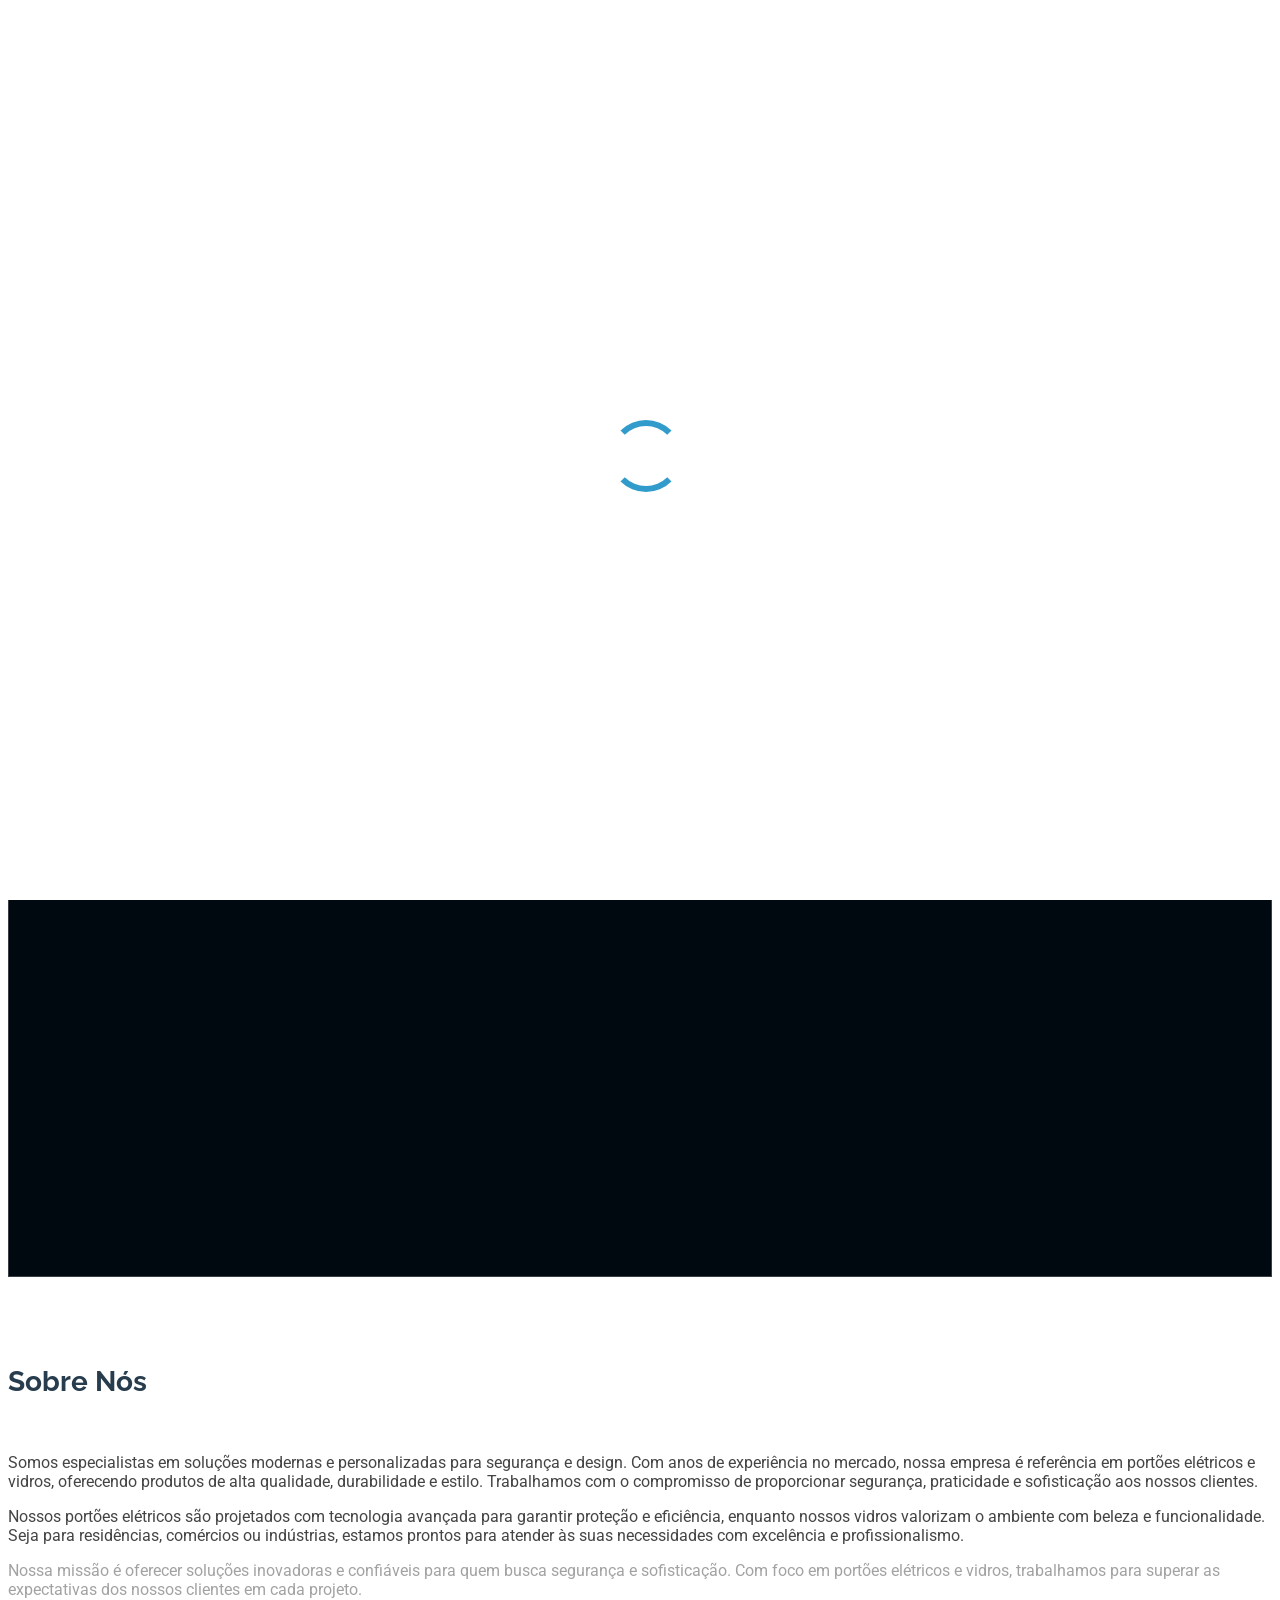
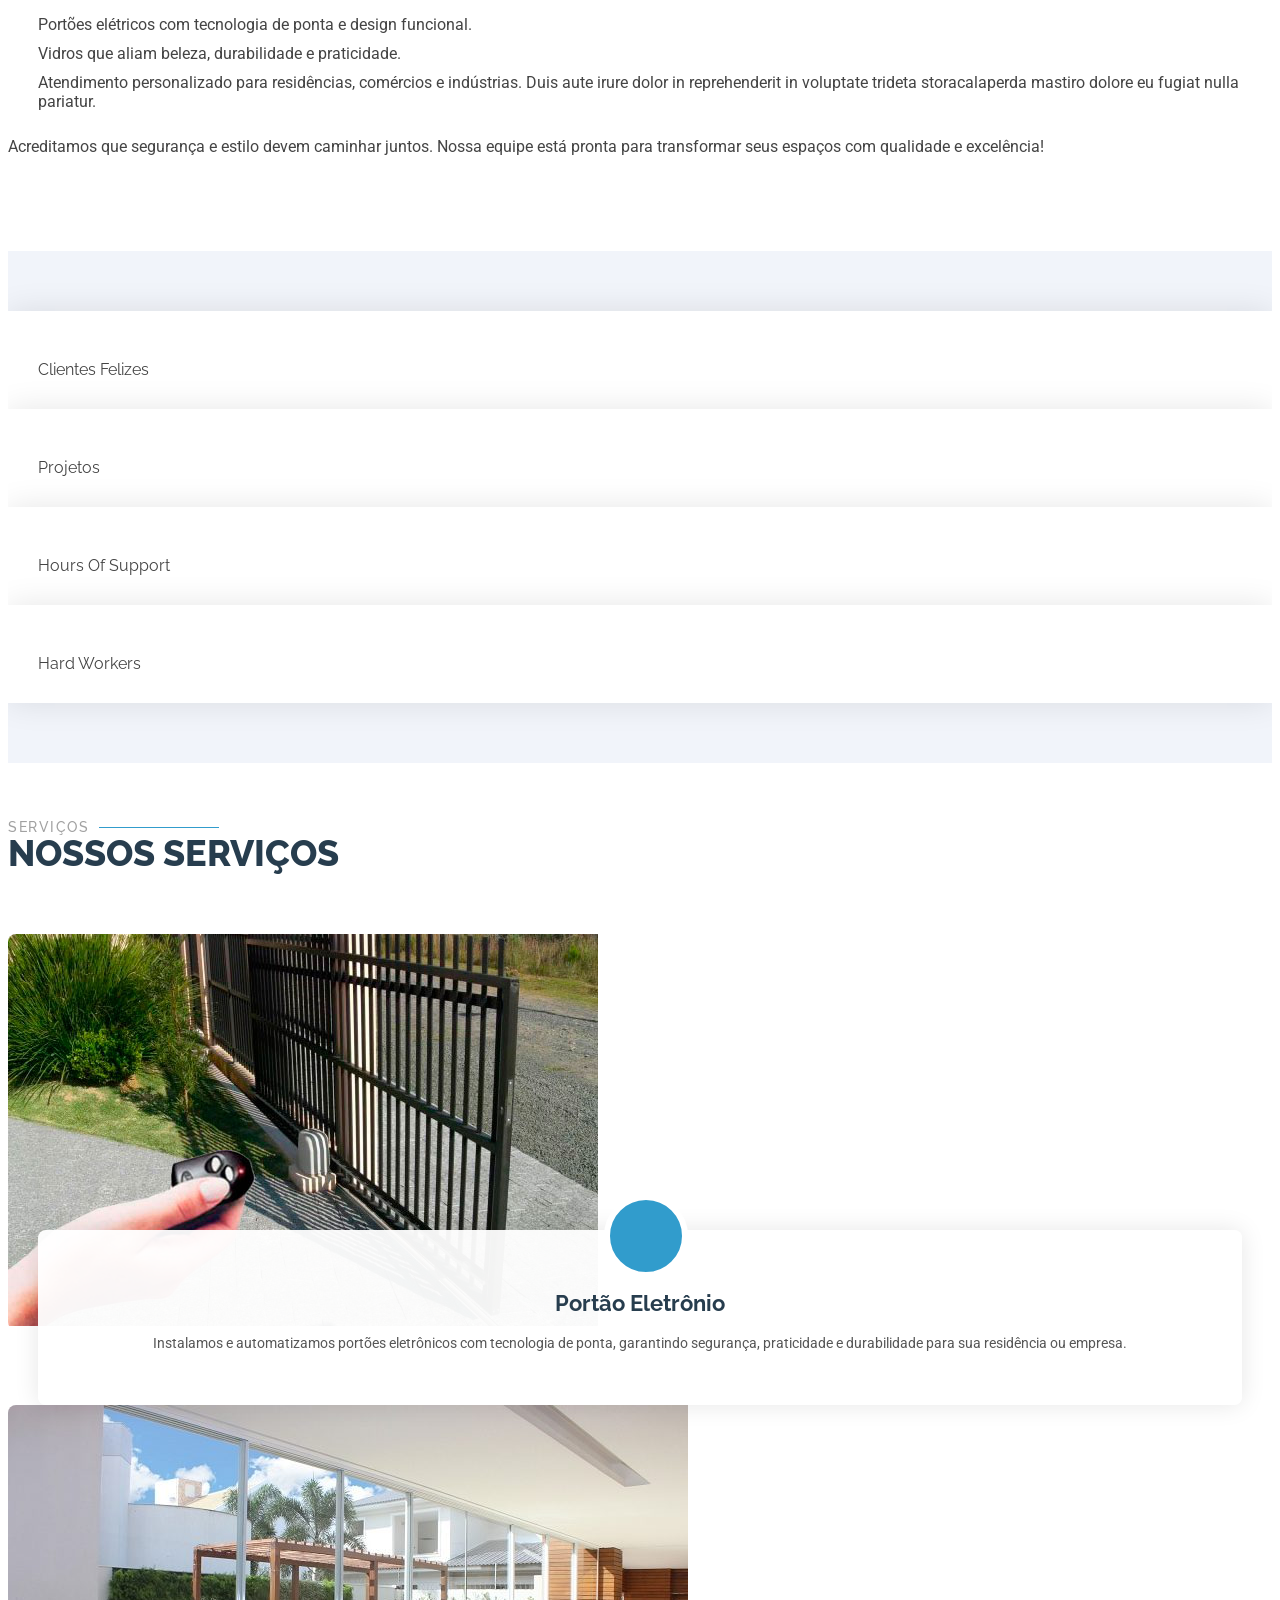
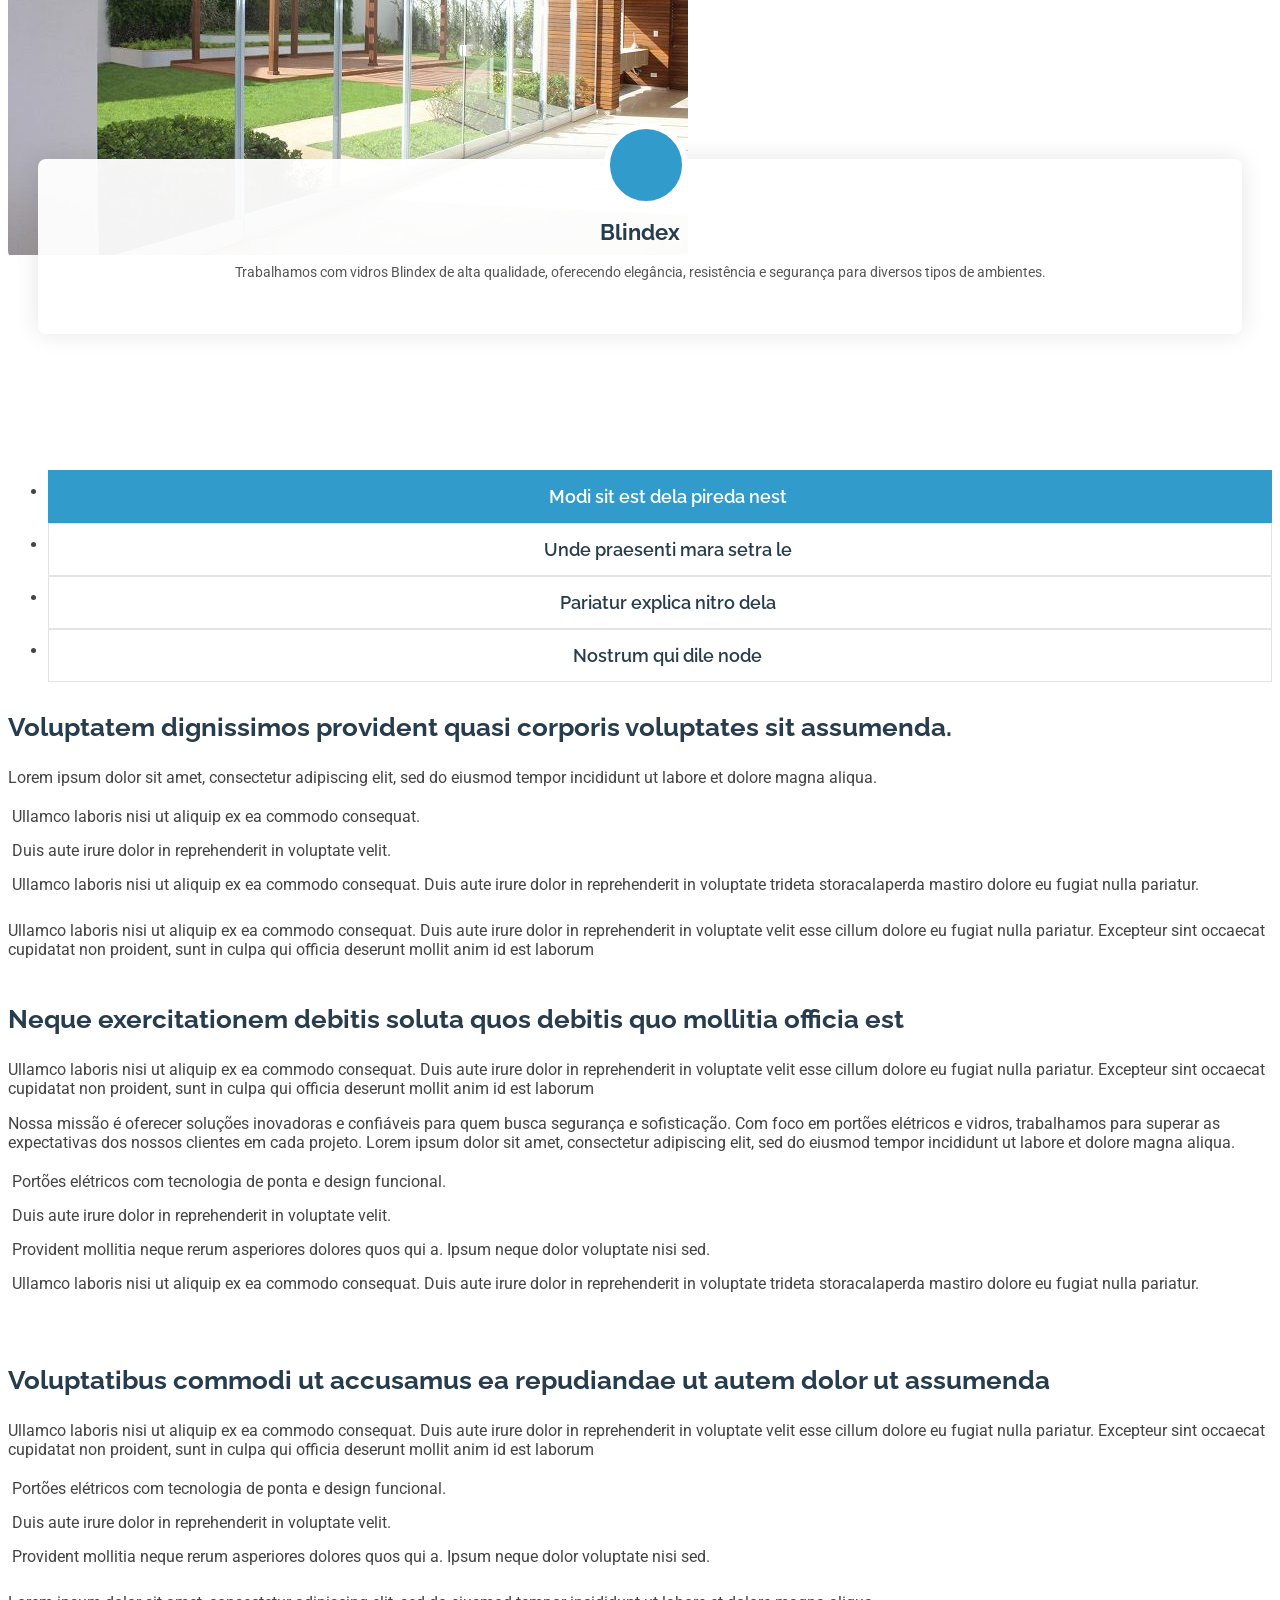
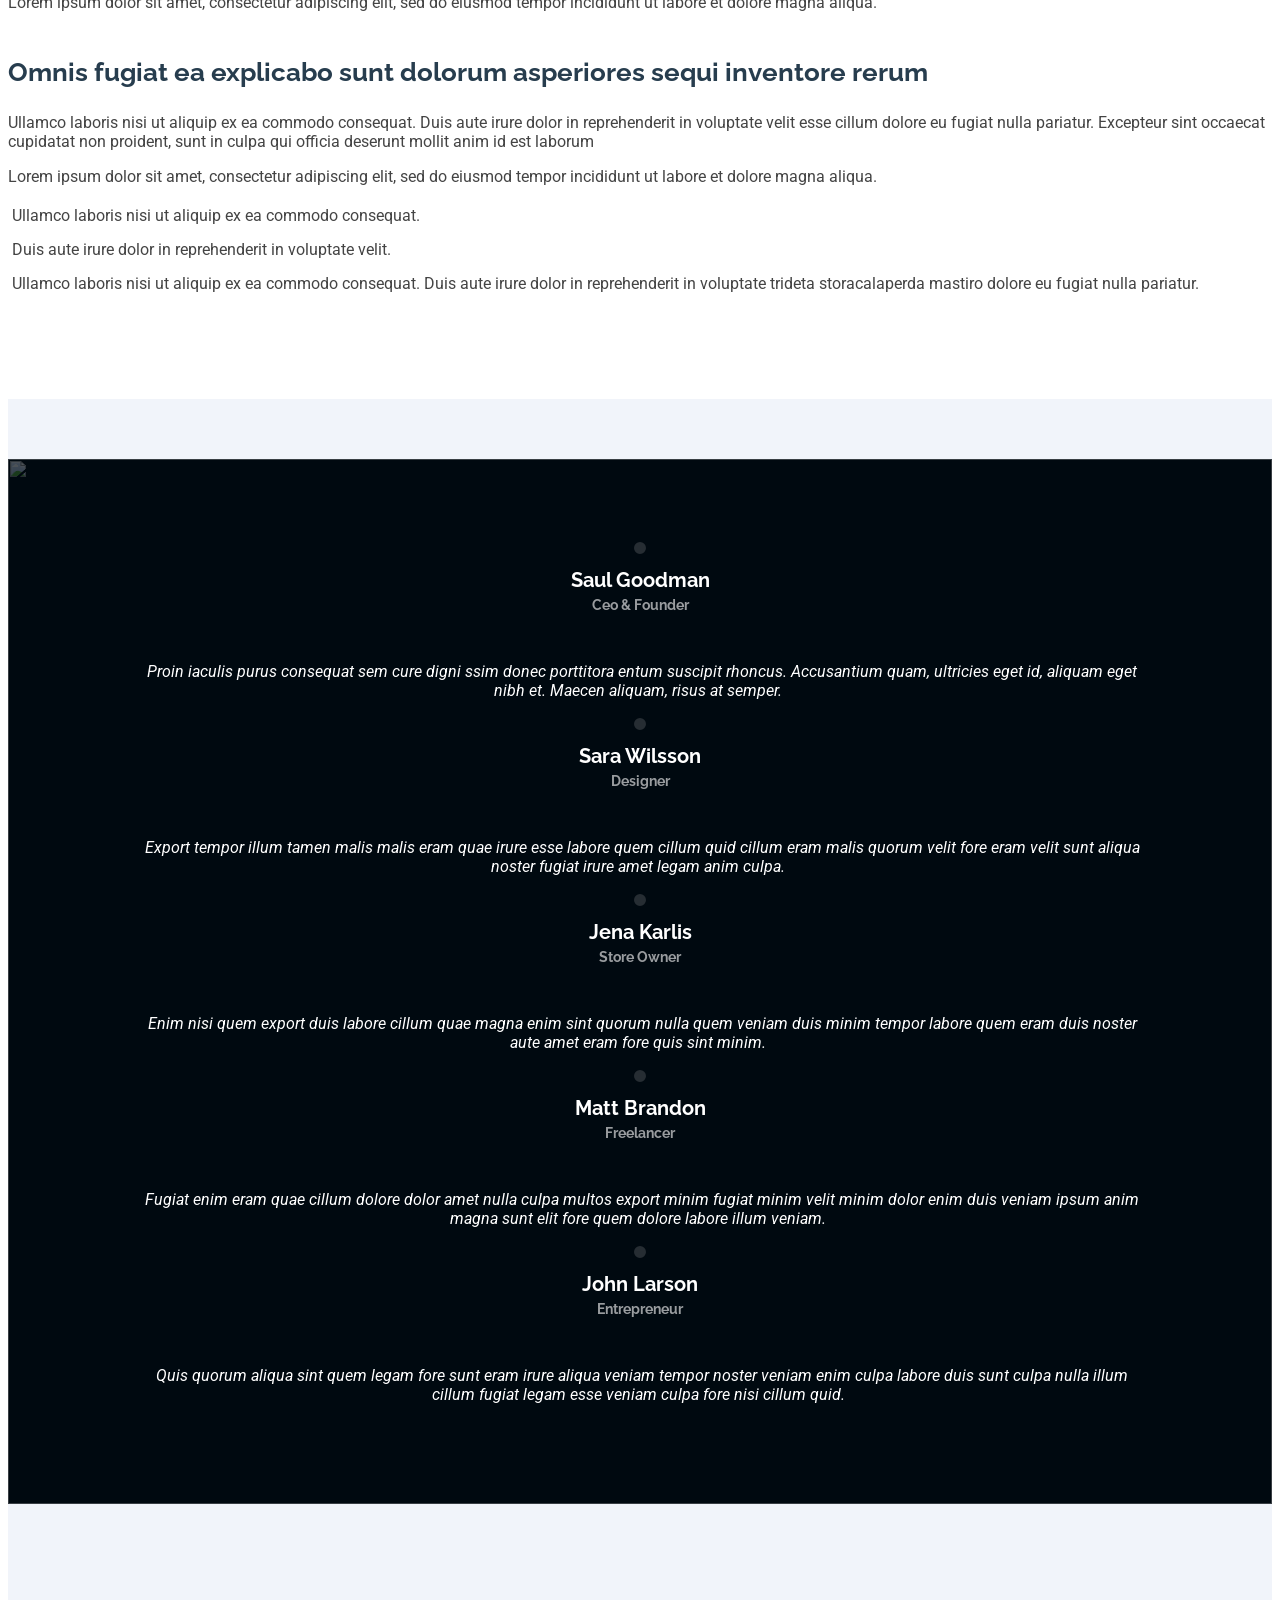
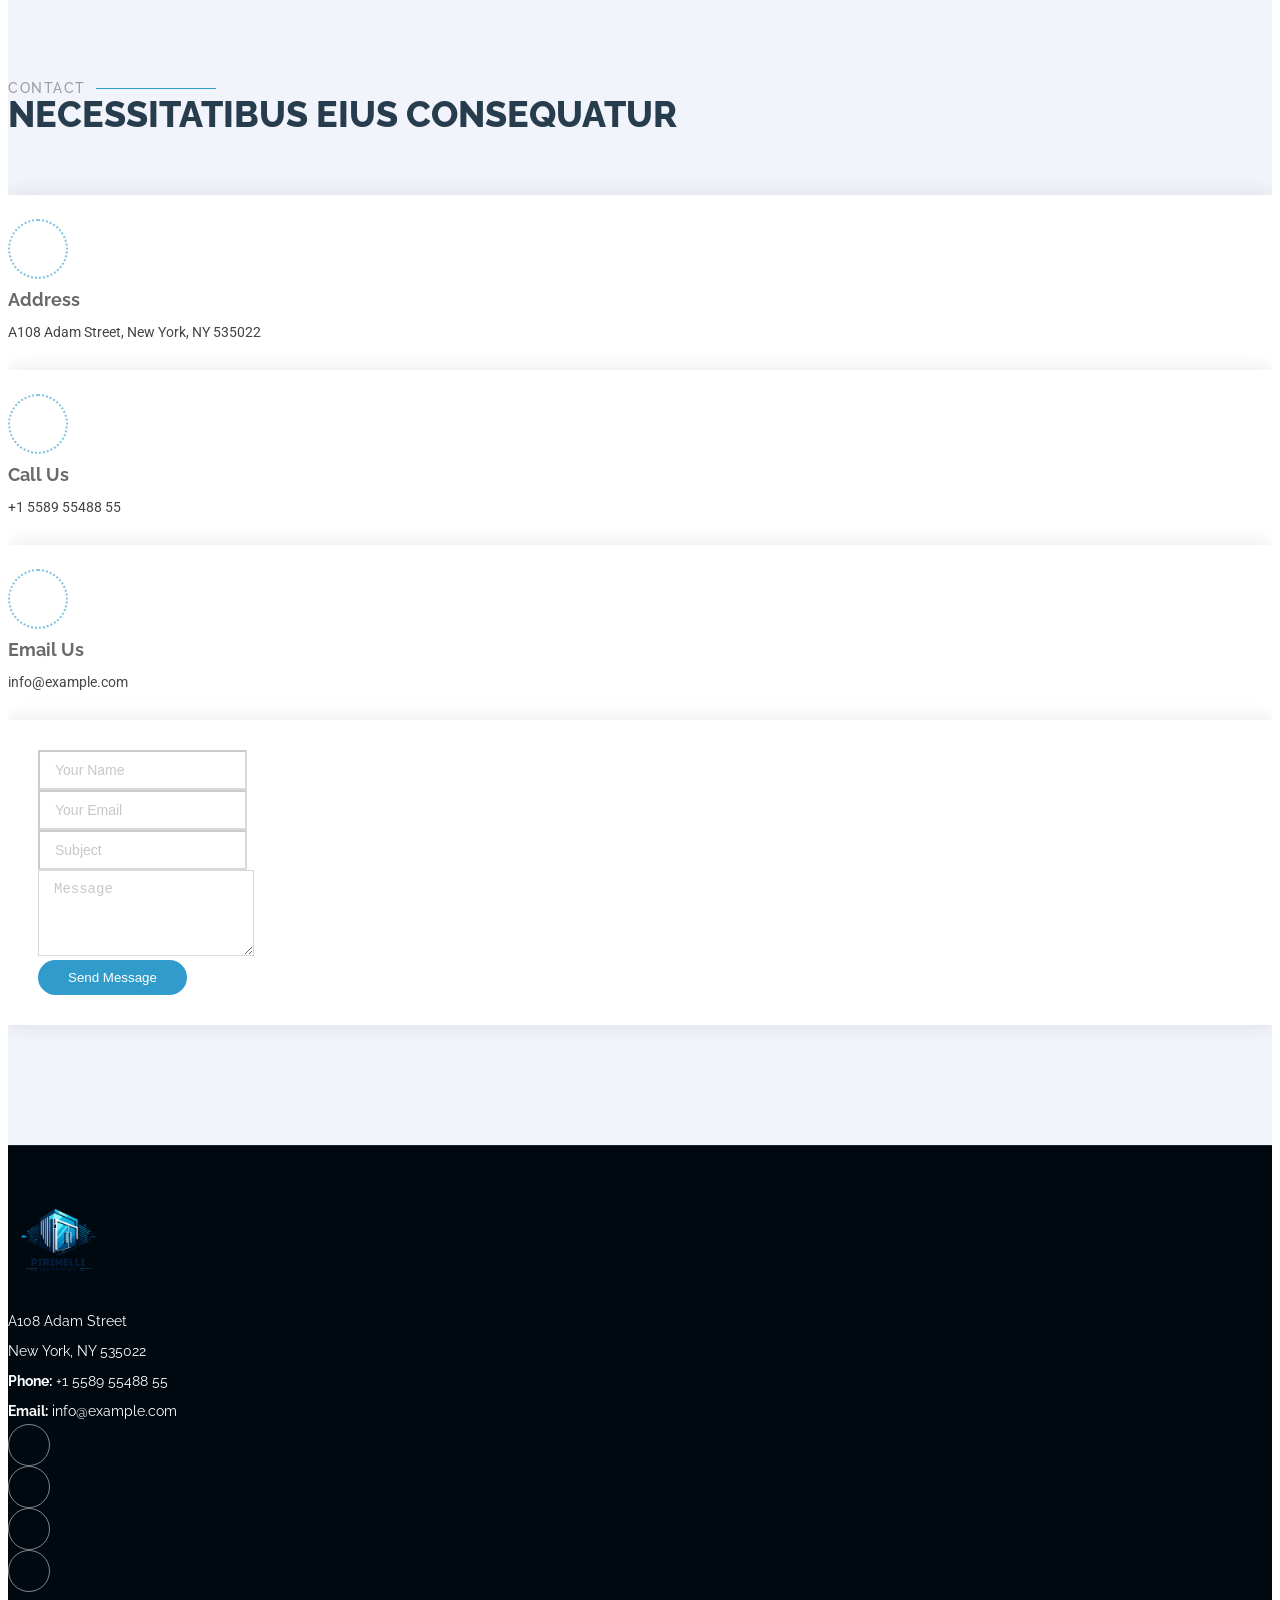
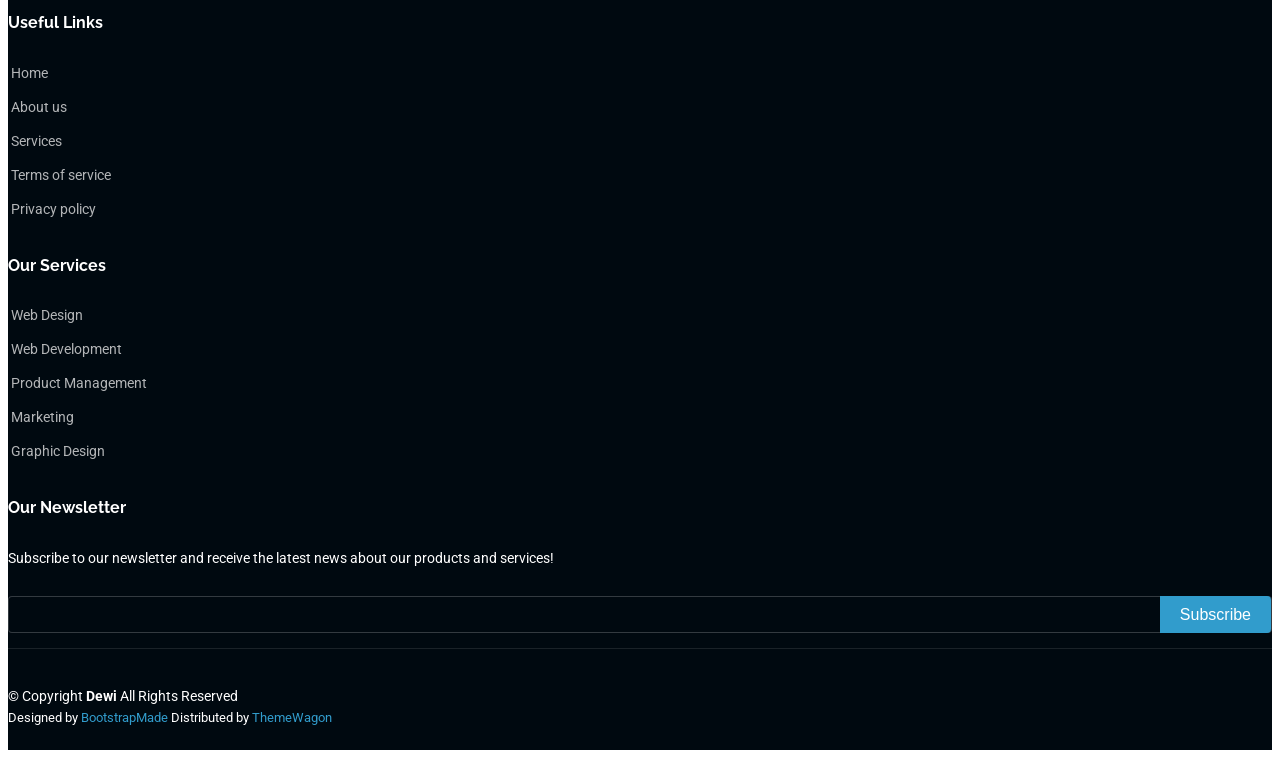
==== commit 96440675: "Mudança nas cores principais e continuação do projeto" ====
--- a/index.html
+++ b/index.html
@@ -41,10 +41,11 @@
   <header id="header" class="header d-flex align-items-center fixed-top">
     <div class="container-fluid container-xl position-relative d-flex align-items-center">
 
-      <a href="index.html" class="logo d-flex align-items-center me-auto">
+      <a href="index.html" class="logao d-flex align-items-center me-auto">
         <!-- Uncomment the line below if you also wish to use an image logo -->
         <!-- <img src="assets/img/logo.png" alt=""> -->
-        <h1 class="sitename">Dewi</h1>
+      
+        <img decoding="async" src="assets/img/logoPirinelli.png" class="logo-pequeno"  alt="">
       </a>
 
       <nav id="navmenu" class="navmenu">
@@ -588,9 +589,7 @@
     <div class="container footer-top">
       <div class="row gy-4">
         <div class="col-lg-4 col-md-6 footer-about">
-          <a href="index.html" class="logo d-flex align-items-center">
-            <span class="sitename">Dewi</span>
-          </a>
+          <img decoding="async" src="assets/img/logoPirinelli.png" class="logo-pequeno"  alt="">
           <div class="footer-contact pt-3">
             <p>A108 Adam Street</p>
             <p>New York, NY 535022</p>
--- a/assets/css/main.css
+++ b/assets/css/main.css
@@ -239,6 +239,11 @@
 .header .logo img {
   max-height: 36px;
   margin-right: 8px;
+}
+
+.header .logao{
+  max-height: 40px;
+  height: 10px;
 }
 
 .header .logo h1 {
@@ -1843,4 +1848,9 @@
 --------------------------------------------------------------*/
 .starter-section {
   /* Add your styles here */
-}+}
+
+.logo-pequeno {
+  width: 100px; /* Ajuste a largura desejada */
+  height: auto; /* Mantém a proporção da imagem */
+}
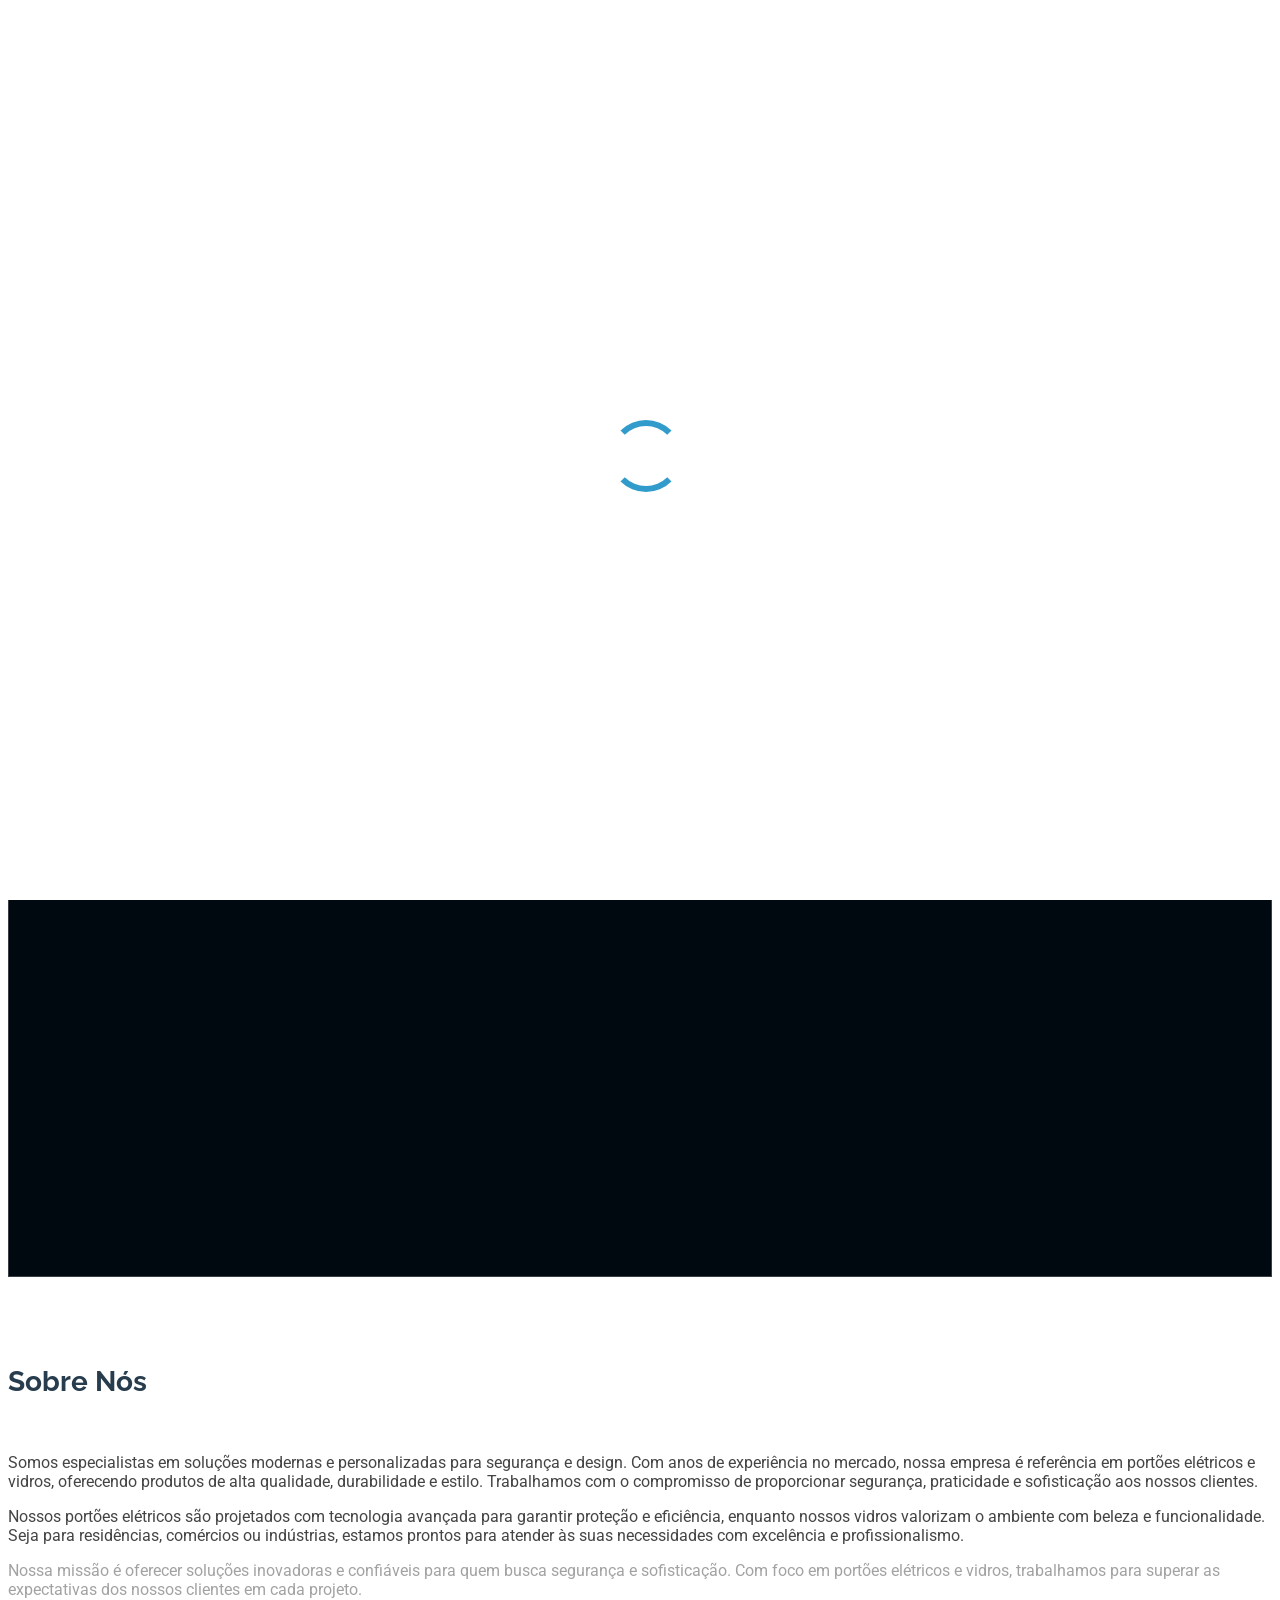
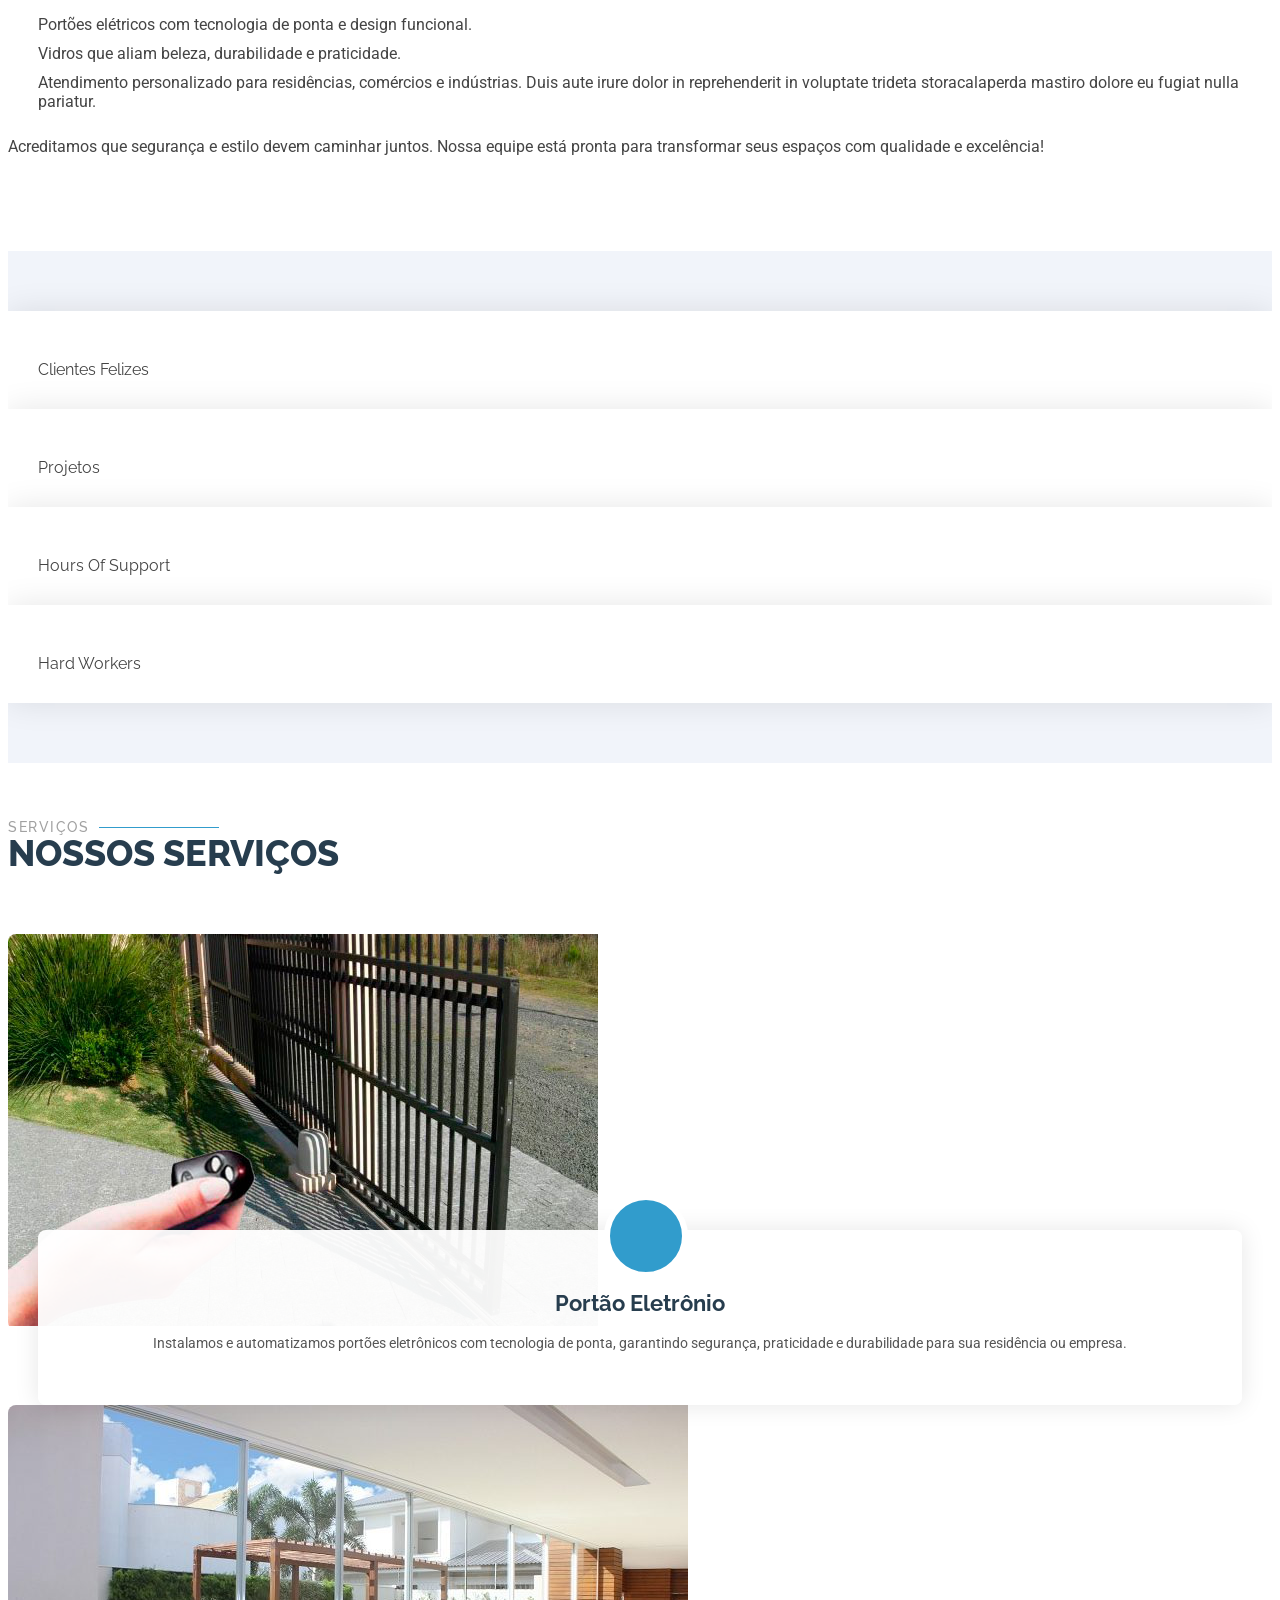
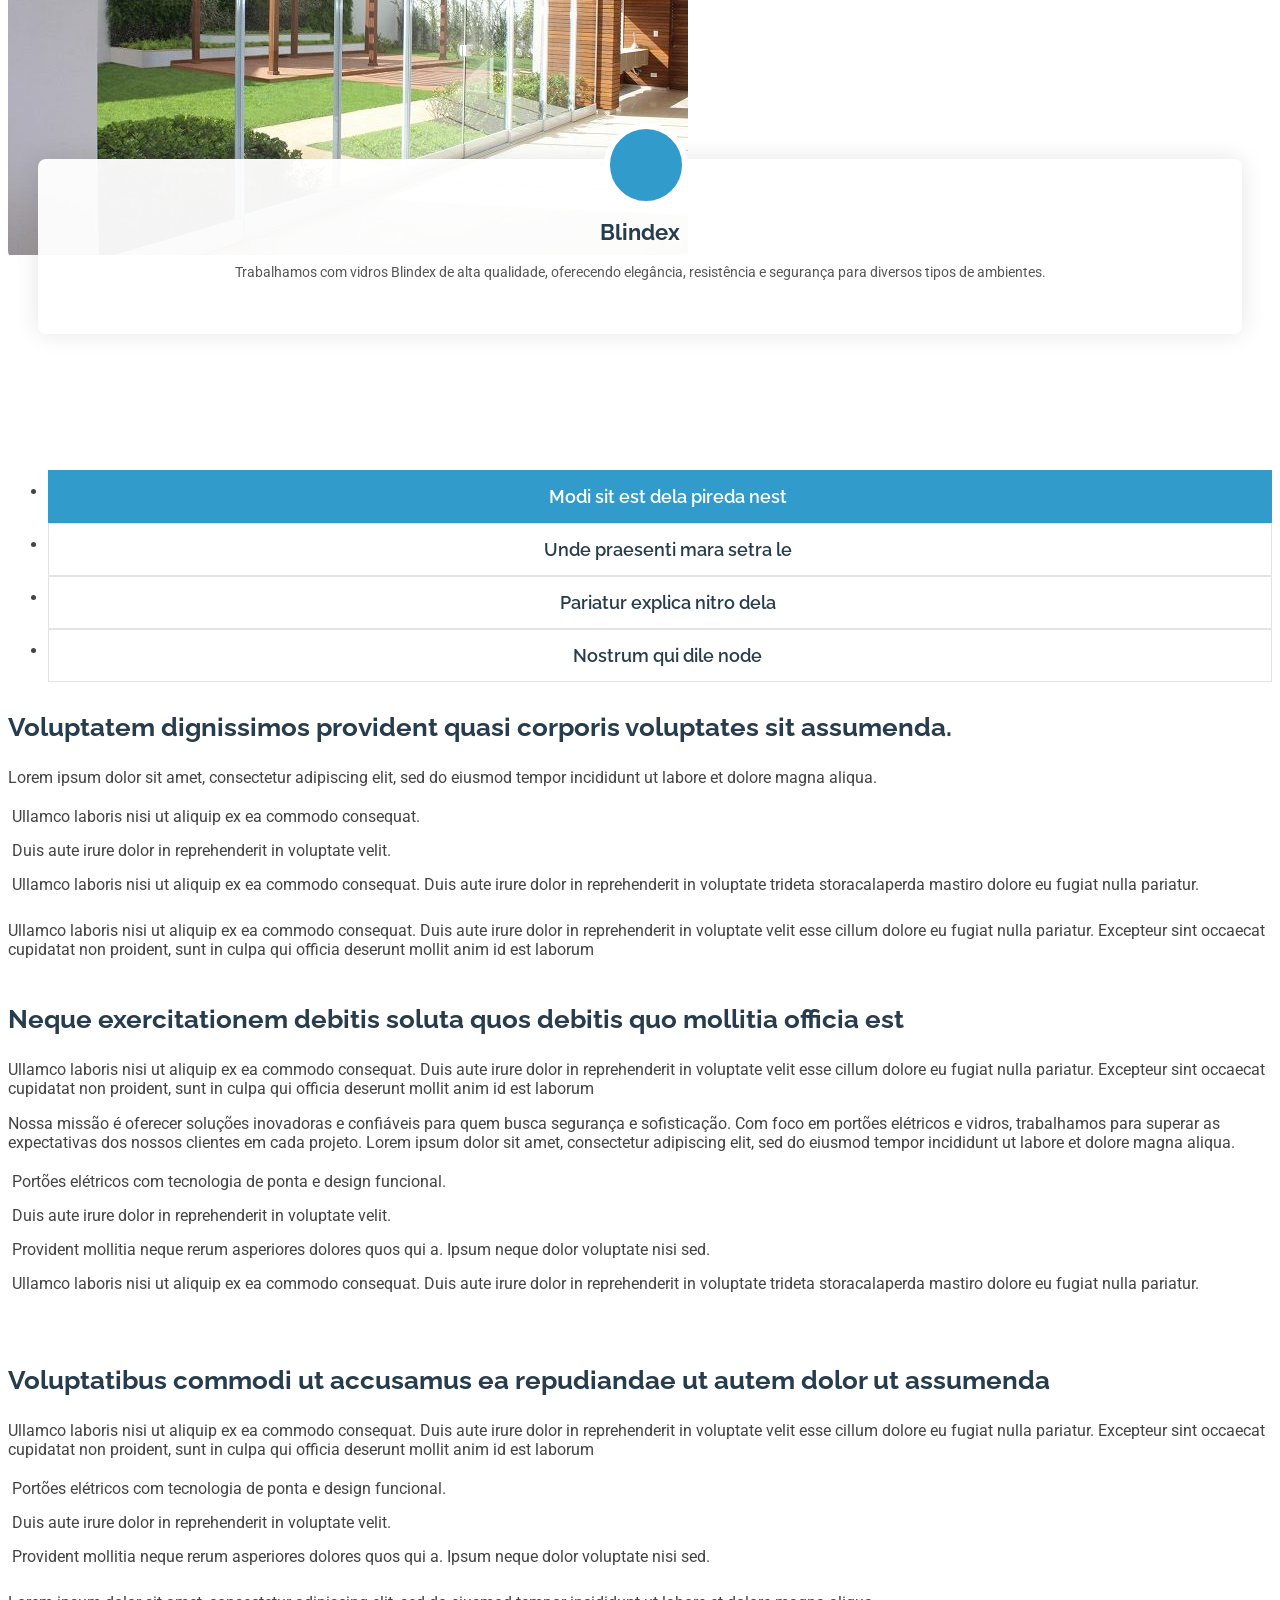
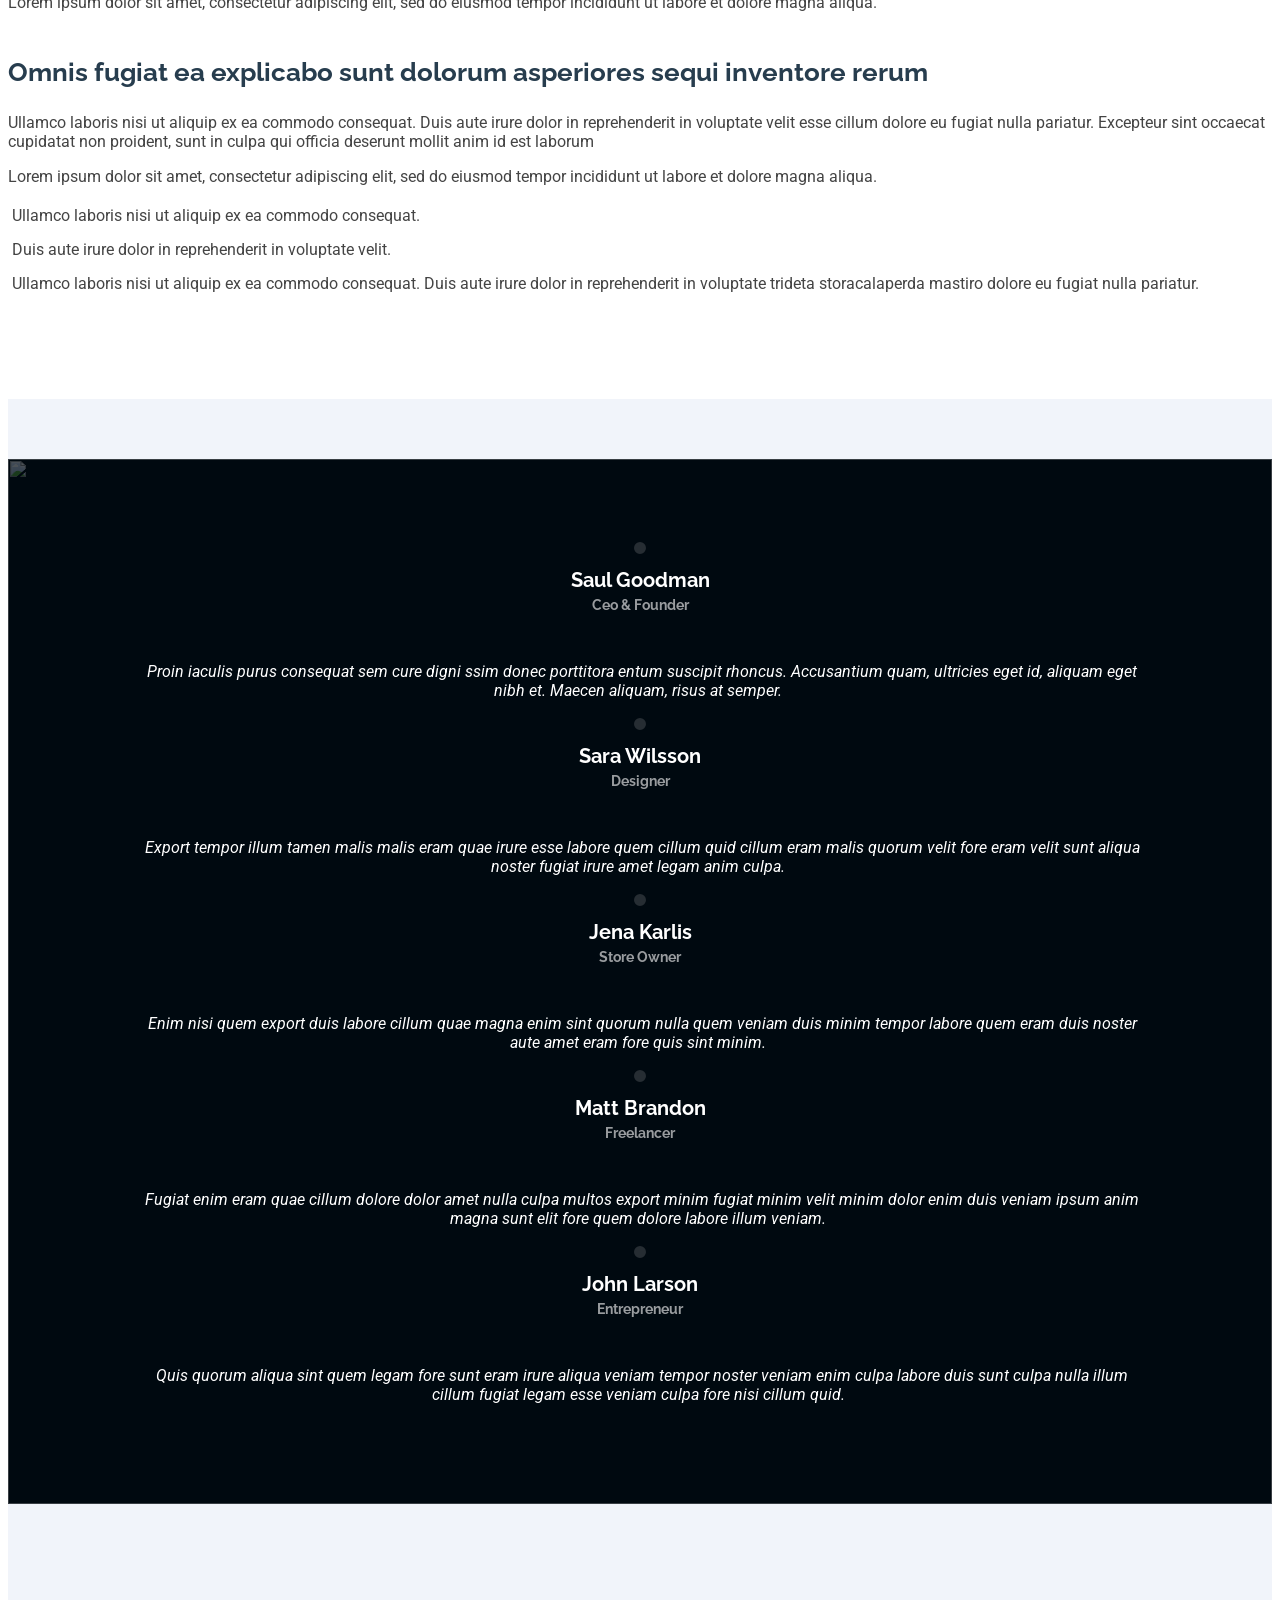
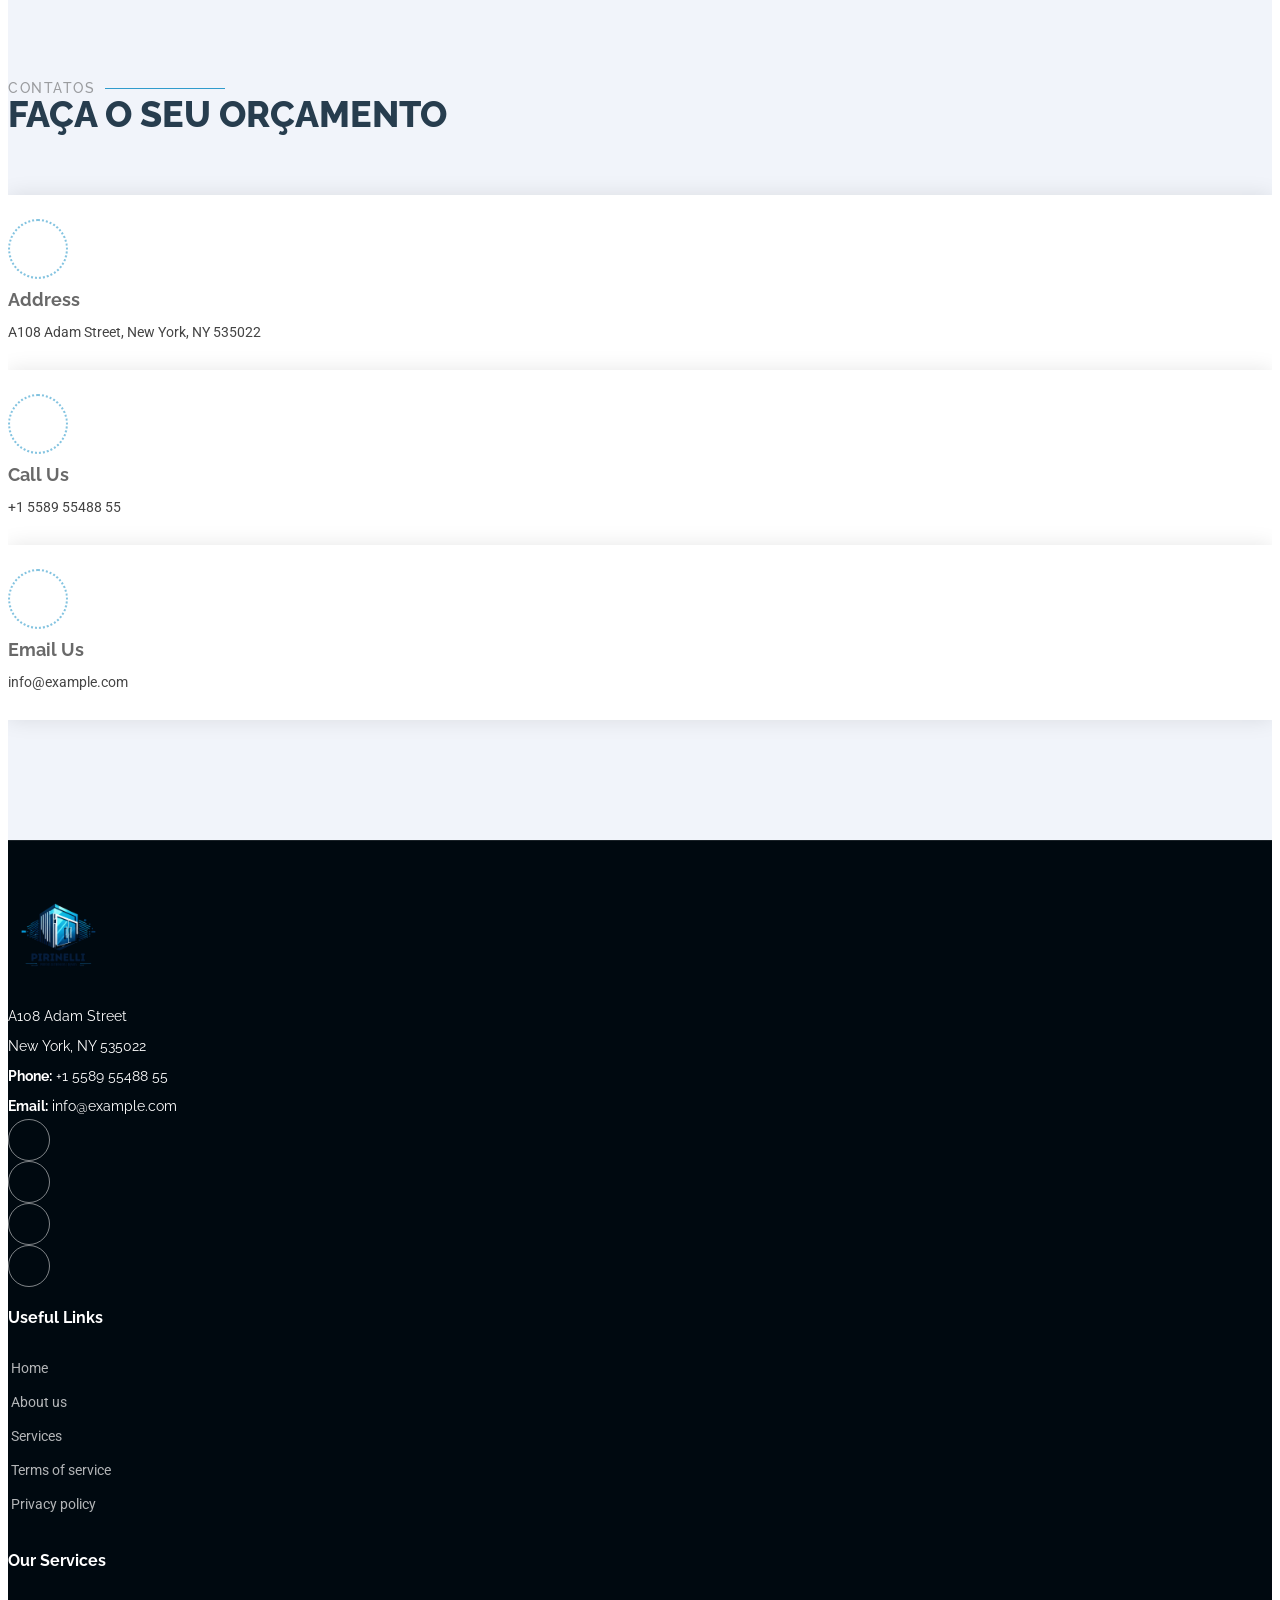
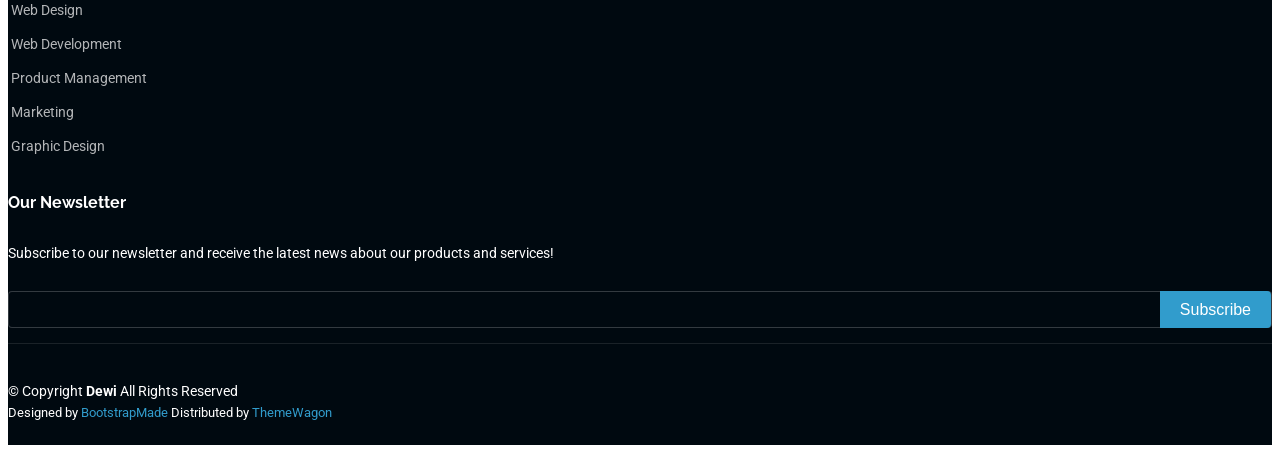
==== commit 1a87ba75: "Mudança nas cores principais e continuação do projeto" ====
--- a/index.html
+++ b/index.html
@@ -72,7 +72,7 @@
       <img src="assets/img/Slide3.png" alt="" data-aos="fade-in">
 
       <div class="container d-flex flex-column align-items-center">
-        <h2 data-aos="fade-up" data-aos-delay="100">PORTÔES AUTOMÁTICOS</h2>
+        <h2 data-aos="fade-up" data-aos-delay="100">PORTÕES AUTOMÁTICOS</h2>
         <p data-aos="fade-up" data-aos-delay="200">Mais segurança para a sua família</p>
         <div class="d-flex mt-4" data-aos="fade-up" data-aos-delay="300">
           <a href="https://api.whatsapp.com/send?phone=55558598585939" target="_blank" class="btn-get-started">FALE CONOSCO</a>
@@ -507,8 +507,8 @@
 
       <!-- Section Title -->
       <div class="container section-title" data-aos="fade-up">
-        <h2>Contact</h2>
-        <p>Necessitatibus eius consequatur</p>
+        <h2>Contatos</h2>
+        <p>Faça o seu orçamento</p>
       </div><!-- End Section Title -->
 
       <div class="container" data-aos="fade-up" data-aos-delay="100">
@@ -544,37 +544,6 @@
             </div>
           </div>
 
-          <div class="col-lg-6">
-            <form action="forms/contact.php" method="post" class="php-email-form" data-aos="fade-up" data-aos-delay="500">
-              <div class="row gy-4">
-
-                <div class="col-md-6">
-                  <input type="text" name="name" class="form-control" placeholder="Your Name" required="">
-                </div>
-
-                <div class="col-md-6 ">
-                  <input type="email" class="form-control" name="email" placeholder="Your Email" required="">
-                </div>
-
-                <div class="col-md-12">
-                  <input type="text" class="form-control" name="subject" placeholder="Subject" required="">
-                </div>
-
-                <div class="col-md-12">
-                  <textarea class="form-control" name="message" rows="4" placeholder="Message" required=""></textarea>
-                </div>
-
-                <div class="col-md-12 text-center">
-                  <div class="loading">Loading</div>
-                  <div class="error-message"></div>
-                  <div class="sent-message">Your message has been sent. Thank you!</div>
-
-                  <button type="submit">Send Message</button>
-                </div>
-
-              </div>
-            </form>
-          </div><!-- End Contact Form -->
 
         </div>
 
